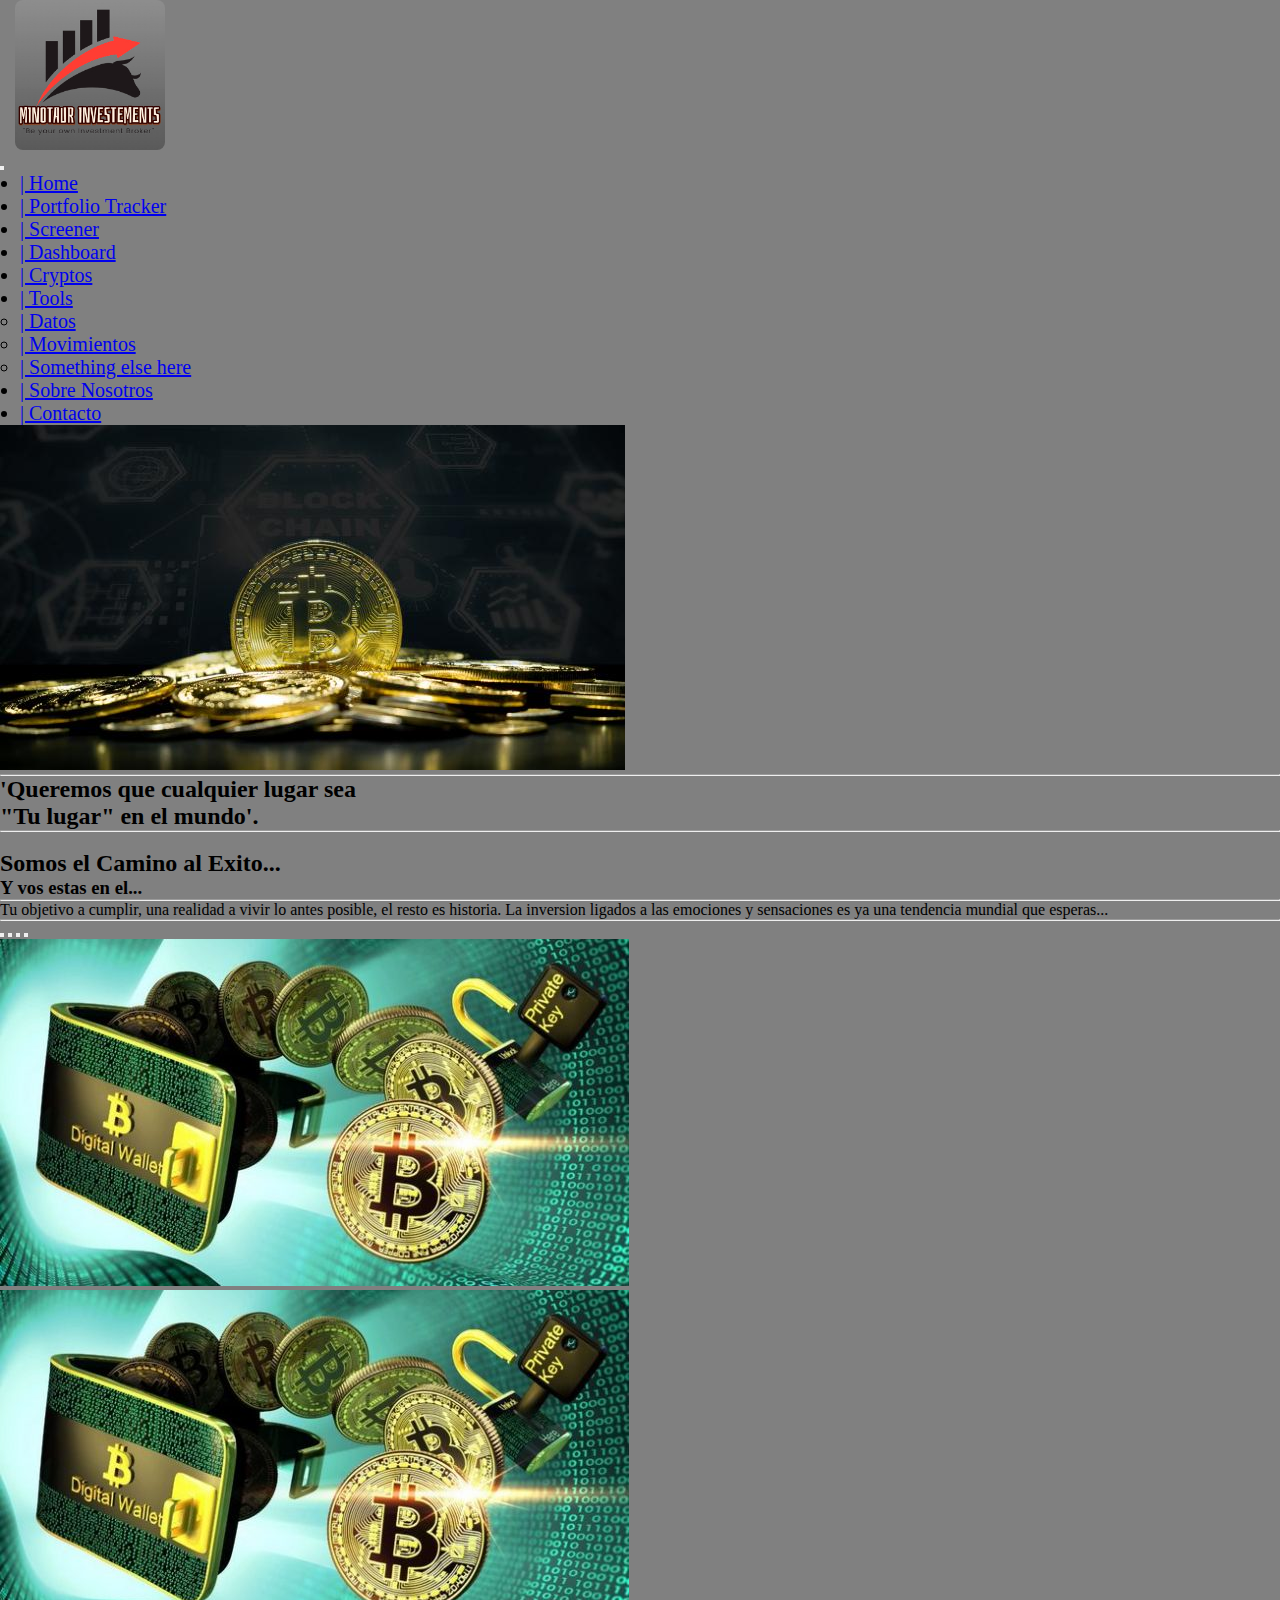
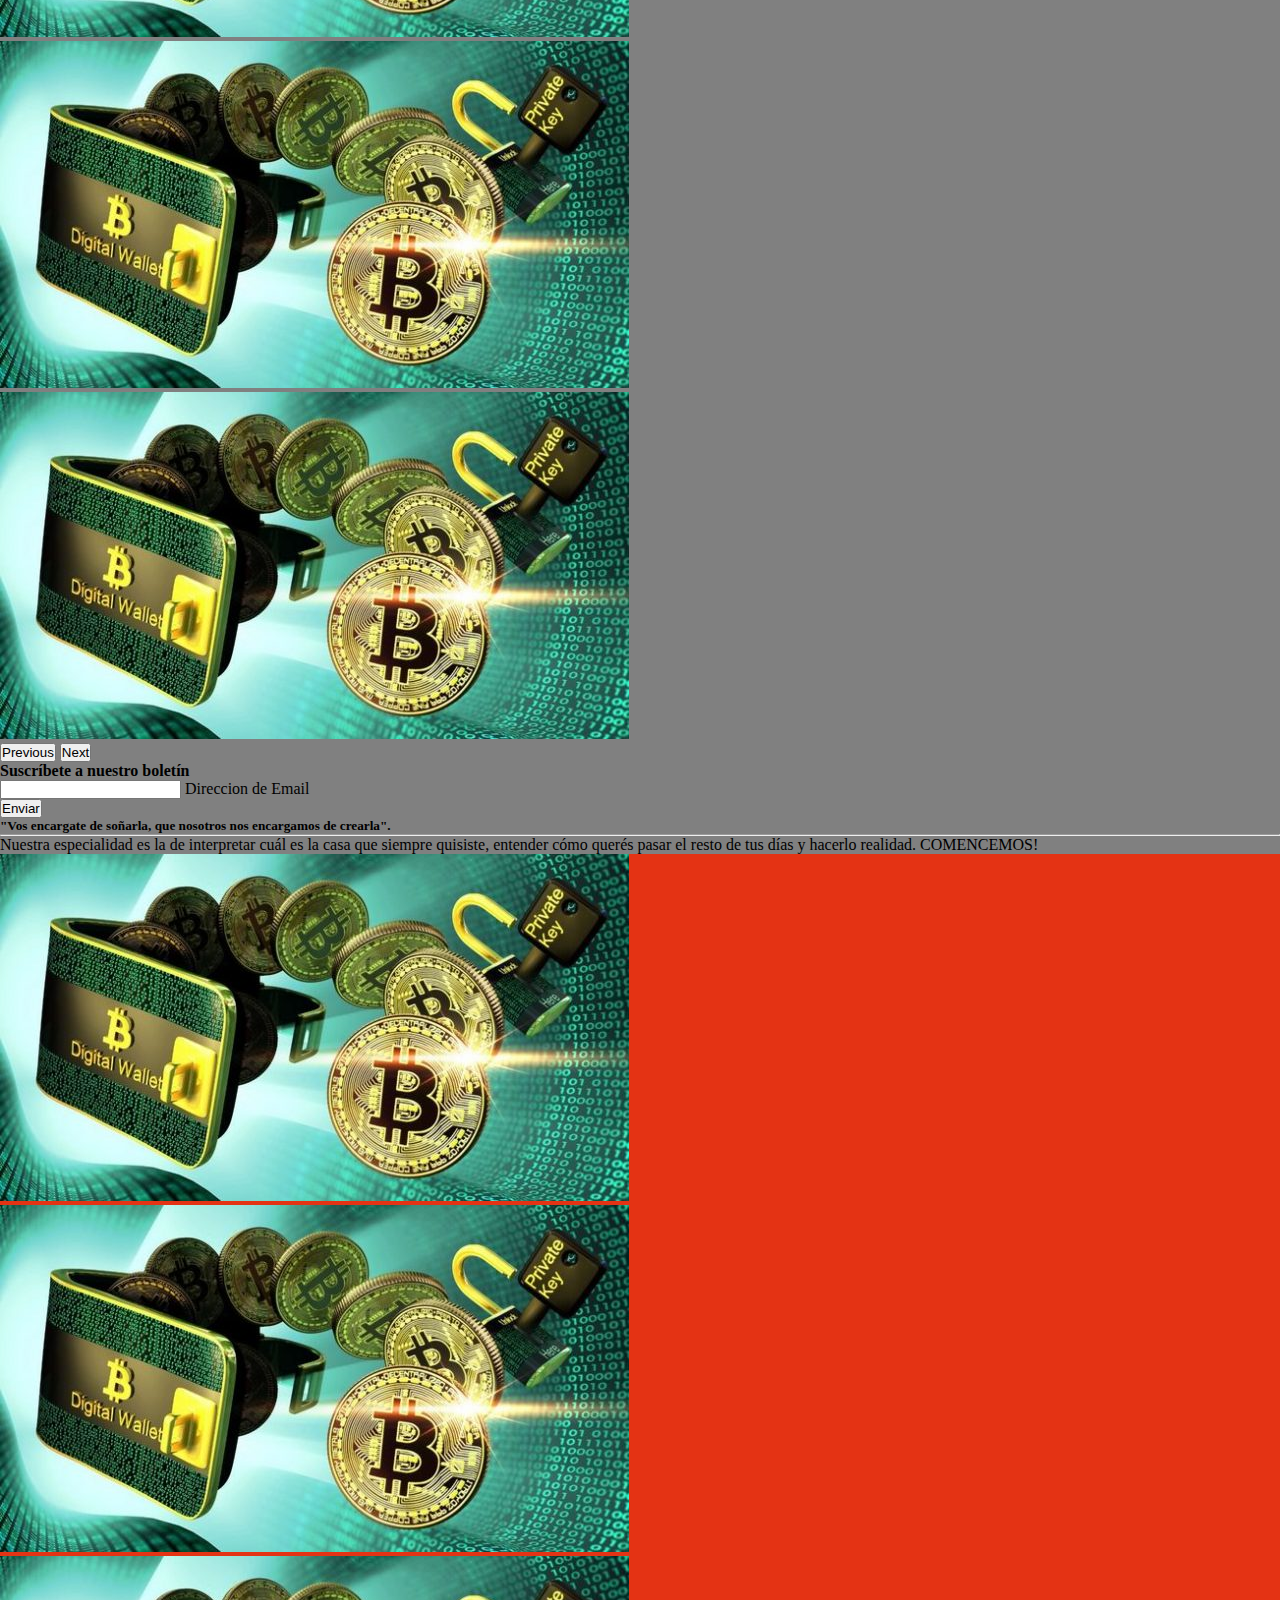
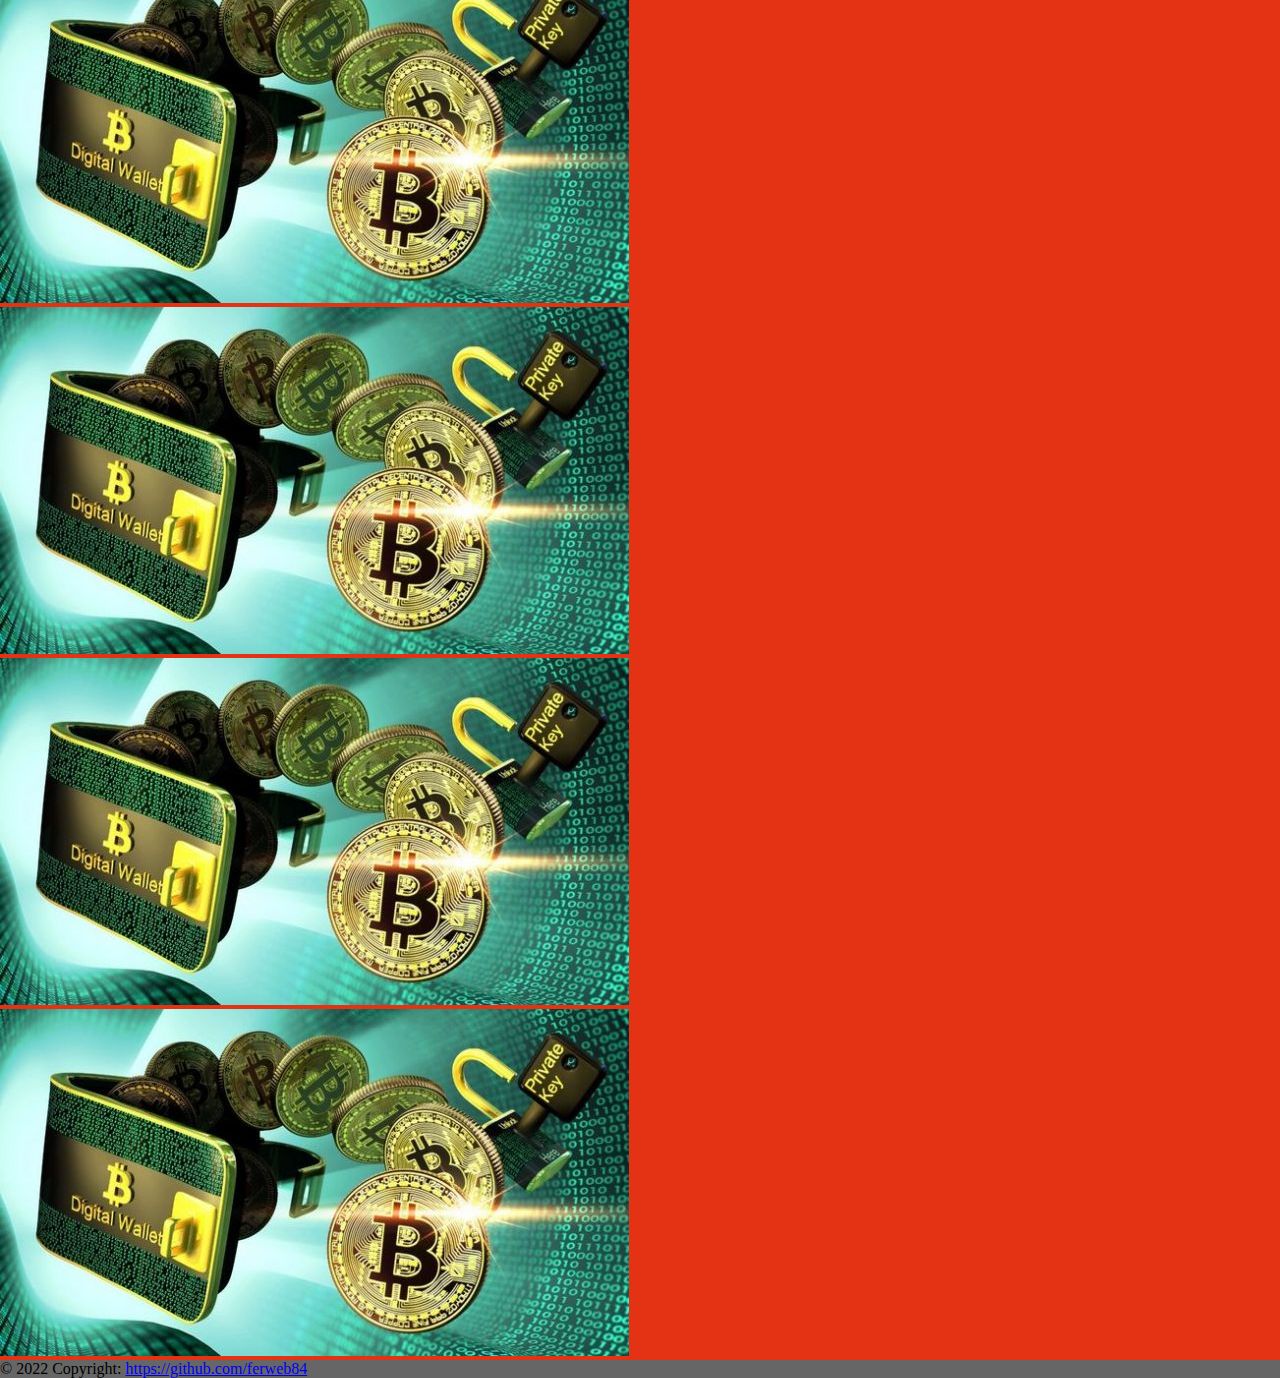
==== index.html @ 5c8cb100 "Primera entrega Proyecto Final" ====
<!DOCTYPE html>
<html lang="es">
<head>
    <meta charset="UTF-8">
    <meta http-equiv="X-UA-Compatible" content="IE=edge">
    <meta name="viewport" content="width=device-width, initial-scale=1.0">
    <title>Proyecto de Inversion</title>
    <meta name="keywords" content="crypto, bolsa de inversion, acciones">
    <meta name="description" content="cripto monedas, bolsa de inversion, acciones">

    <link rel="preconnect" href="https://fonts.googleapis.com">
    <link rel="preconnect" href="https://fonts.gstatic.com" crossorigin>
    <link rel="preconnect" href="https://fonts.googleapis.com">
    <link rel="preconnect" href="https://fonts.gstatic.com" crossorigin>
    <link href="https://fonts.googleapis.com/css2?family=Roboto:ital,wght@0,100;0,300;0,400;0,700;0,900;1,100;1,300;1,400;1,500;1,700;1,900&display=swap" rel="stylesheet"> 

    <link href="https://cdn.jsdelivr.net/npm/bootstrap@5.1.3/dist/css/bootstrap.min.css" rel="stylesheet" integrity="sha384-1BmE4kWBq78iYhFldvKuhfTAU6auU8tT94WrHftjDbrCEXSU1oBoqyl2QvZ6jIW3" crossorigin="anonymous">
    <link rel="stylesheet" href="https://cdnjs.cloudflare.com/ajax/libs/font-awesome/6.1.1/css/all.min.css" integrity="sha512-KfkfwYDsLkIlwQp6LFnl8zNdLGxu9YAA1QvwINks4PhcElQSvqcyVLLD9aMhXd13uQjoXtEKNosOWaZqXgel0g==" crossorigin="anonymous" referrerpolicy="no-referrer" />

    <link rel="stylesheet" href="./css/style.css">

</head>
<body>

<nav class="navbar sticky-top navbar-expand-lg navbar-dark bg-dark ">
    <a href="./index.html" >
    <img class="logo" class="img_fluid" src="./assets/img/logominotauro 250px.jpg"  width="150" height="150"alt="logo blog" >
    </a> 
<div class="container-fluid">
    <a class="navbar-brand mb-2 " href=""></a>
    <button class="navbar-toggler" type="button" data-bs-toggle="collapse" data-bs-target="#navbarText" aria-controls="navbarText" aria-expanded="false" aria-label="Toggle navigation">
    <span class="navbar-toggler-icon"></span>
    </button>
<div class="collapse navbar-collapse" id="navbarText">
    <ul class="navbar-nav me-auto mb-2 mb-lg-2">
      <li class="nav-item">
          <a class="nav-link active" aria-current="page" href="./index.html">| Home </a>
      </li>
      <li class="nav-item">
          <a class="nav-link" href="./pages/portfolio.html">| Portfolio Tracker </a>
      </li>
      <li class="nav-item">
        <a class="nav-link" href="./pages/blog.html">| Screener </a>
    </li>
      <li class="nav-item">
          <a class="nav-link" href="./pages/blog.html">| Dashboard </a>
      </li>
      <li class="nav-item">
          <a class="nav-link" href="./pages/cryptos.html">| Cryptos </a>
      </li>
      <li class="nav-item dropdown">
        <a class="nav-link dropdown-toggle" href="#" id="navbarDropdownMenuLink" role="button" data-bs-toggle="dropdown" aria-expanded="false">
          | Tools
        </a>
        <ul class="dropdown-menu" aria-labelledby="navbarDropdownMenuLink">
          <li><a class="dropdown-item" href="#">| Datos </a></li>
          <li><a class="dropdown-item" href="#">| Movimientos</a></li>
          <li><a class="dropdown-item" href="#">| Something else here</a></li>
        </ul>
        <li class="nav-item">
            <a class="nav-link" href="./pages/sobreNosotros.html">| Sobre Nosotros </a>
        </li>
      </li>
      <li class="nav-item">
        <a class="nav-link" href="./pages/contacto.html">| Contacto </a>
    </li>
    </ul>
        <span class="navbar-text me-auto mb-2 mb-lg-2 ">
            
        </span>
</div>
</div>
</nav>


<header class="header row d-flex alinge-items-around px-5 text-center">
    <!-- <div class="headerIndex container-fluid px-5"> -->
      <!-- <div class="text-center col-lg-6 me-auto mb-3 mt-4 mb-lg-2 col-sm-12"> -->
      
      <div class="header-text text-center col-lg-12 me-auto  mt-5 mb-lg-2 col-sm-12">

      <img src="./assets/img/bitcoin-g143a3f68a_1920.jpg" alt="">
      </div> 

      <hr>
      <h2 class="h2 " >'Queremos  que cualquier lugar sea <br> "Tu lugar" en el mundo'.</h2>

      <hr>
      <!-- <div>
        <img class="img-fluid z-depth-1-half w-50" src="./Assets/img/imagenessss.jpg" alt="">
      </div> -->

      <section class="container-fluid p-0 m-0">
        





          <main >
            <div class="set row d-flex justify-content-center">
              <div class="col-9">
                <br>
                <h2 class="text-center">Somos el Camino al Exito...</h2>
            <h3 class="h4 text-center">Y vos estas en el...</h3>

            <hr>
            <p class="texto"> Tu objetivo a cumplir, una realidad a vivir lo antes posible, el resto es historia.
              La inversion ligados a las emociones y sensaciones es ya una tendencia mundial que esperas...
            </p>
            <hr>
              </div>
              <section class="text-center d-flex justify-content-center col-lg-12 me-auto   mb-lg-2 col-sm-12 ">
                  <div id="carouselExampleCaptions" class="carousel slide" data-bs-ride="carousel">
                    <div class="carousel-indicators">
                      <button type="button" data-bs-target="#carouselExampleCaptions" data-bs-slide-to="0" class="active" aria-current="true" aria-label="Slide 1"></button>
                      <button type="button" data-bs-target="#carouselExampleCaptions" data-bs-slide-to="1" aria-label="Slide 2"></button>
                      <button type="button" data-bs-target="#carouselExampleCaptions" data-bs-slide-to="2" aria-label="Slide 3"></button>
                      <button type="button" data-bs-target="#carouselExampleCaptions" data-bs-slide-to="3" aria-label="Slide 4"></button>
                    </div>
                    <div class="carousel-inner">
                      <div class="carousel-item active">
                        <img src="./assets/img/wallet.jpg" class="d-block" alt="...">
                        <div class="carousel-caption d-none d-md-block">
                          <h5></h5>
                          <p></p>
                        </div>
                      </div>
                      <div class="carousel-item">
                        <img src="./assets/img/wallet.jpg" class="d-block" alt="...">
                        <div class="carousel-caption d-none d-md-block">
                          <h5></h5>
                          <p></p>
                        </div>
                      </div>
                      <div class="carousel-item">
                        <img src="./assets/img/wallet.jpg" class="d-block " alt="...">
                        <div class="carousel-caption d-none d-md-block">
                          <h5></h5>
                          <p></p>
                        </div>
                      </div>
                      <div class="carousel-item">
                        <img src="./assets/img/wallet.jpg" class="d-block " alt="...">
                        <div class="carousel-caption d-none d-md-block">
                          <h5></h5>
                          <p></p>
                        </div>
                      </div>
                    </div>
                    <button class="carousel-control-prev" type="button" data-bs-target="#carouselExampleCaptions" data-bs-slide="prev">
                      <span class="carousel-control-prev-icon" aria-hidden="true"></span>
                      <span class="visually-hidden">Previous</span>
                    </button>
                    <button class="carousel-control-next" type="button" data-bs-target="#carouselExampleCaptions" data-bs-slide="next">
                      <span class="carousel-control-next-icon" aria-hidden="true"></span>
                      <span class="visually-hidden">Next</span>
                    </button>
                  
                        
                    
                    </div>
              </section>

          
        </div>

      </main>
</header>
  









  <footer class="bg-dark text-center text-white">
    <div class="container p-4">
      <section class="mb-4">
        <!-- Facebook -->
        <a class="btn btn-outline-light btn-floating m-1" href="https://www.facebook.com/fernandogabriel.reyna" role="button"
          ><i class="fab fa-facebook-f"></i
        ></a>
  
        <!-- Twitter -->
        <a class="btn btn-outline-light btn-floating m-1" href="https://twitter.com/fernandoreyna21" role="button"
          ><i class="fab fa-twitter"></i
        ></a>
  
        <!-- Instagram -->
        <a class="btn btn-outline-light btn-floating m-1" href="https://www.instagram.com/fernandoreyna21/" role="button"
          ><i class="fab fa-instagram"></i
        ></a>
  
        <!-- Linkedin -->
        <a class="btn btn-outline-light btn-floating m-1" href="https://www.linkedin.com/in/fernando-reyna-8134a951/" role="button"
          ><i class="fab fa-linkedin-in"></i
        ></a>
  
        <!-- Github -->
        <a class="btn btn-outline-light btn-floating m-1" href="https://github.com/ferweb84" role="button"
          ><i class="fab fa-github"></i
        ></a>
      </section>

    <!-- Section: Form -->
    <section class="">
      <form action="">
        <!--Grid row-->
        <div class="row d-flex justify-content-center">
          <!--Grid column-->
          <div class="col-auto">
            <p class="pt-2">
              <strong>Suscríbete a nuestro boletín</strong>
            </p>
          </div>
          <!--Grid column-->

          <!--Grid column-->
          <div class="col-md-6 col-12">
            <!-- Email input -->
            <div class="form-outline form-white mb-4">
              <input type="email" id="form5Example21" class="form-control" />
              <label class="form-label" for="form5Example21">Direccion de Email</label>
            </div>
          </div>
          <!--Grid column-->

          <!--Grid column-->
          <div class="col-auto">
            <!-- Submit button -->
            <button type="submit" class="btn btn-outline-light mb-4">
              Enviar
            </button>
          </div>
          <!--Grid column-->
        </div>
        <!--Grid row-->
      </form>
    </section>
    <!-- Section: Form -->

    <!-- Section: Text -->
    <section class="mb-3">
      <h5 class="feature-title">
        "Vos encargate de soñarla, que nosotros nos encargamos de crearla".</h5>
      <hr>
      <p class="">Nuestra especialidad es la de interpretar cuál es la
        casa que siempre quisiste, entender cómo querés
        pasar el resto de tus días y hacerlo realidad.
        COMENCEMOS!
      </p>
    </section>
    </div>
  <!-- Grid container -->
  <div class="text-center text-white" style="background-color: rgb(228, 51, 20);">
    <!-- Grid container -->
    <div class="container p-4">
      <!-- Section: Images -->
      <section class="">
        <div class="row">
          <div class="col-lg-2 col-md-12 mb-4 mb-md-0">
            <div
              class="bg-image hover-overlay ripple shadow-1-strong rounded"
              data-ripple-color="light">
              <img src="./assets/img/wallet.jpg"class="w-100"/>
              <a href="#!">
                <div
                  class="mask"
                  style="background-color: rgba(251, 251, 251, 0.2);">
                </div>
              </a>
            </div>
          </div>
          <div class="col-lg-2 col-md-12 mb-4 mb-md-0">
            <div
              class="bg-image hover-overlay ripple shadow-1-strong rounded"
              data-ripple-color="light"><img src="./assets/img/wallet.jpg"class="w-100"/>
              <a href="#!">
                <div
                  class="mask"
                  style="background-color: rgba(251, 251, 251, 0.2);">
                </div>
              </a>
            </div>
          </div>
          <div class="col-lg-2 col-md-12 mb-4 mb-md-0">
            <div
              class="bg-image hover-overlay ripple shadow-1-strong rounded"
              data-ripple-color="light"><img  src="./assets/img/wallet.jpg"  class="w-100" />
              <a href="#!">
                <div
                  class="mask"
                  style="background-color: rgba(251, 251, 251, 0.2);"
                ></div>
              </a>
            </div>
          </div>
          <div class="col-lg-2 col-md-12 mb-4 mb-md-0">
            <div
              class="bg-image hover-overlay ripple shadow-1-strong rounded"
              data-ripple-color="light"><img src="./assets/img/wallet.jpg" class="w-100"/>
              <a href="#!">
                <div
                  class="mask"
                  style="background-color: rgba(251, 251, 251, 0.2);">
                </div>
              </a>
            </div>
          </div>
          <div class="col-lg-2 col-md-12 mb-4 mb-md-0">
            <div
              class="bg-image hover-overlay ripple shadow-1-strong rounded"
              data-ripple-color="light"><img src="./assets/img/wallet.jpg"  class="w-100"/>
              <a href="#!">
                <div
                  class="mask"
                  style="background-color: rgba(251, 251, 251, 0.2);">
                </div>
              </a>
            </div>
          </div>
          <div class="col-lg-2 col-md-12 mb-4 mb-md-0">
            <div
              class="bg-image hover-overlay ripple shadow-1-strong rounded"
              data-ripple-color="light"><img  src="./assets/img/wallet.jpg"  class="w-100"/>
              <a href="#!">
                <div
                  class="mask"
                  style="background-color: rgba(251, 251, 251, 0.2);">
                </div>
              </a>
            </div>
          </div>
      </div>
    </div>
    </div>
    </section>
      <div class="text-center p-3" style="background-color: rgba(0, 0, 0, 0.2);"!important>
      © 2022 Copyright:
      <a class="text-white" href="https://github.com/ferweb84">https://github.com/ferweb84</a>
      </div>
  </footer>


    


    
    <script src="https://cdn.jsdelivr.net/npm/bootstrap@5.1.3/dist/js/bootstrap.bundle.min.js" integrity="sha384-ka7Sk0Gln4gmtz2MlQnikT1wXgYsOg+OMhuP+IlRH9sENBO0LRn5q+8nbTov4+1p" crossorigin="anonymous"></script>


    <script src="./js/main.js"></script>
</body>
</html>
---- css/style.css ----
body {
  background-color: gray;
}

* {
  margin: 0px;
  padding: 0px;
}

.logo {
  image-resolution: 32px;
  margin-left: 15px;
  border-radius: 8px;
}

.nav-item {
  font-size: 20px;
  margin-left: 20px;
}
/*# sourceMappingURL=style.css.map */
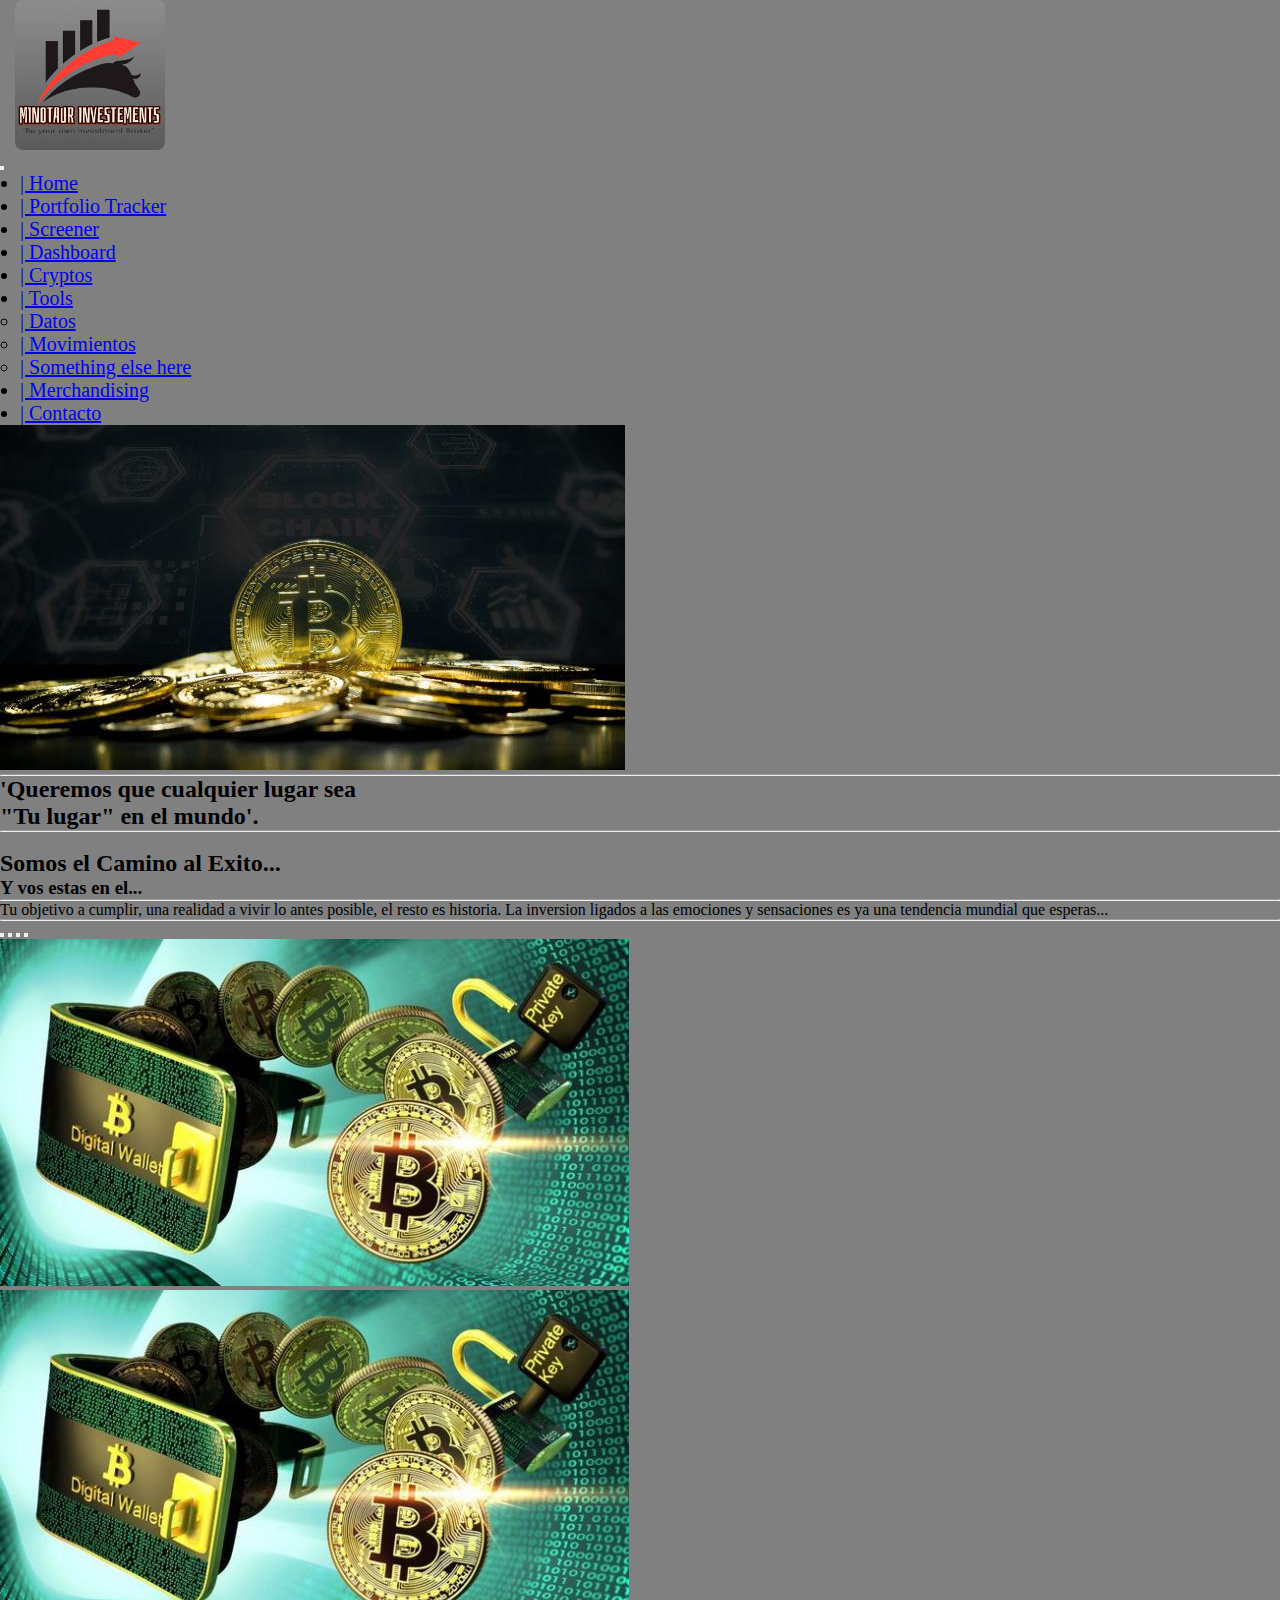
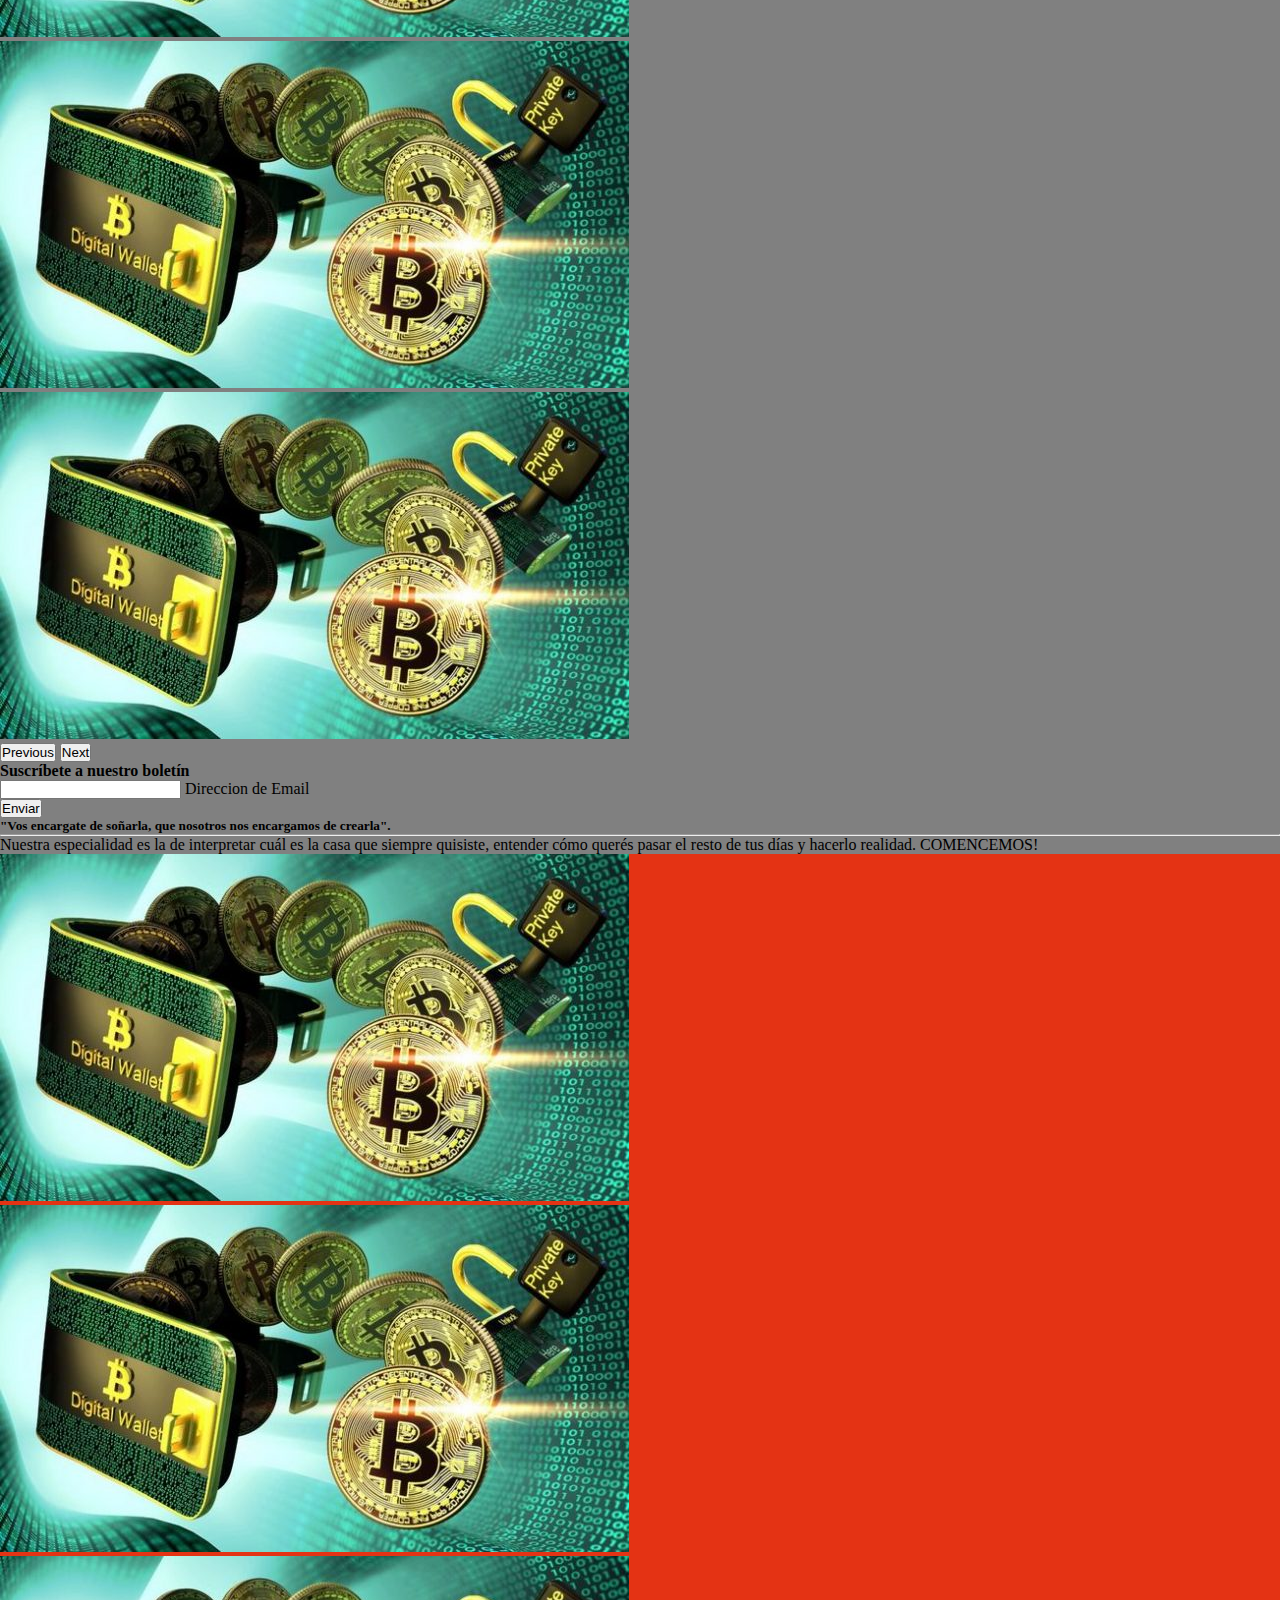
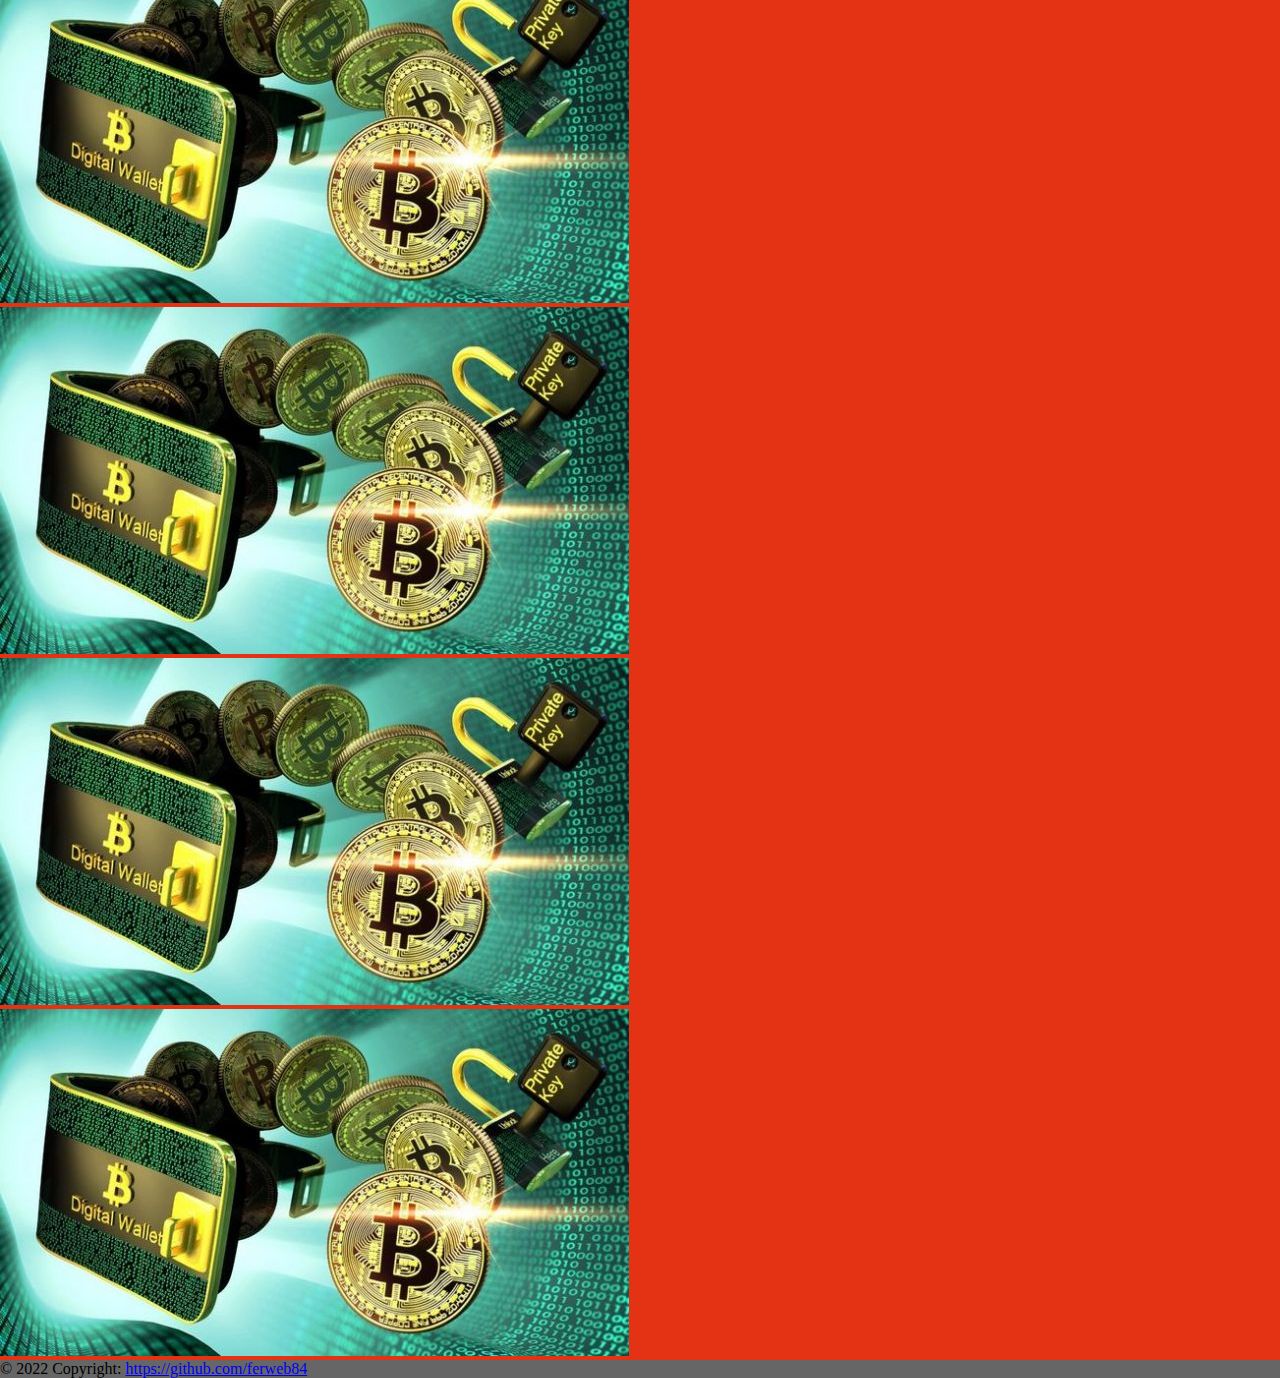
==== commit 62b89e68: "agregando archivo producto.js" ====
--- a/index.html
+++ b/index.html
@@ -58,7 +58,7 @@
           <li><a class="dropdown-item" href="#">| Something else here</a></li>
         </ul>
         <li class="nav-item">
-            <a class="nav-link" href="./pages/sobreNosotros.html">| Sobre Nosotros </a>
+            <a class="nav-link" href="./pages/Merchandising.html">| Merchandising </a>
         </li>
       </li>
       <li class="nav-item">
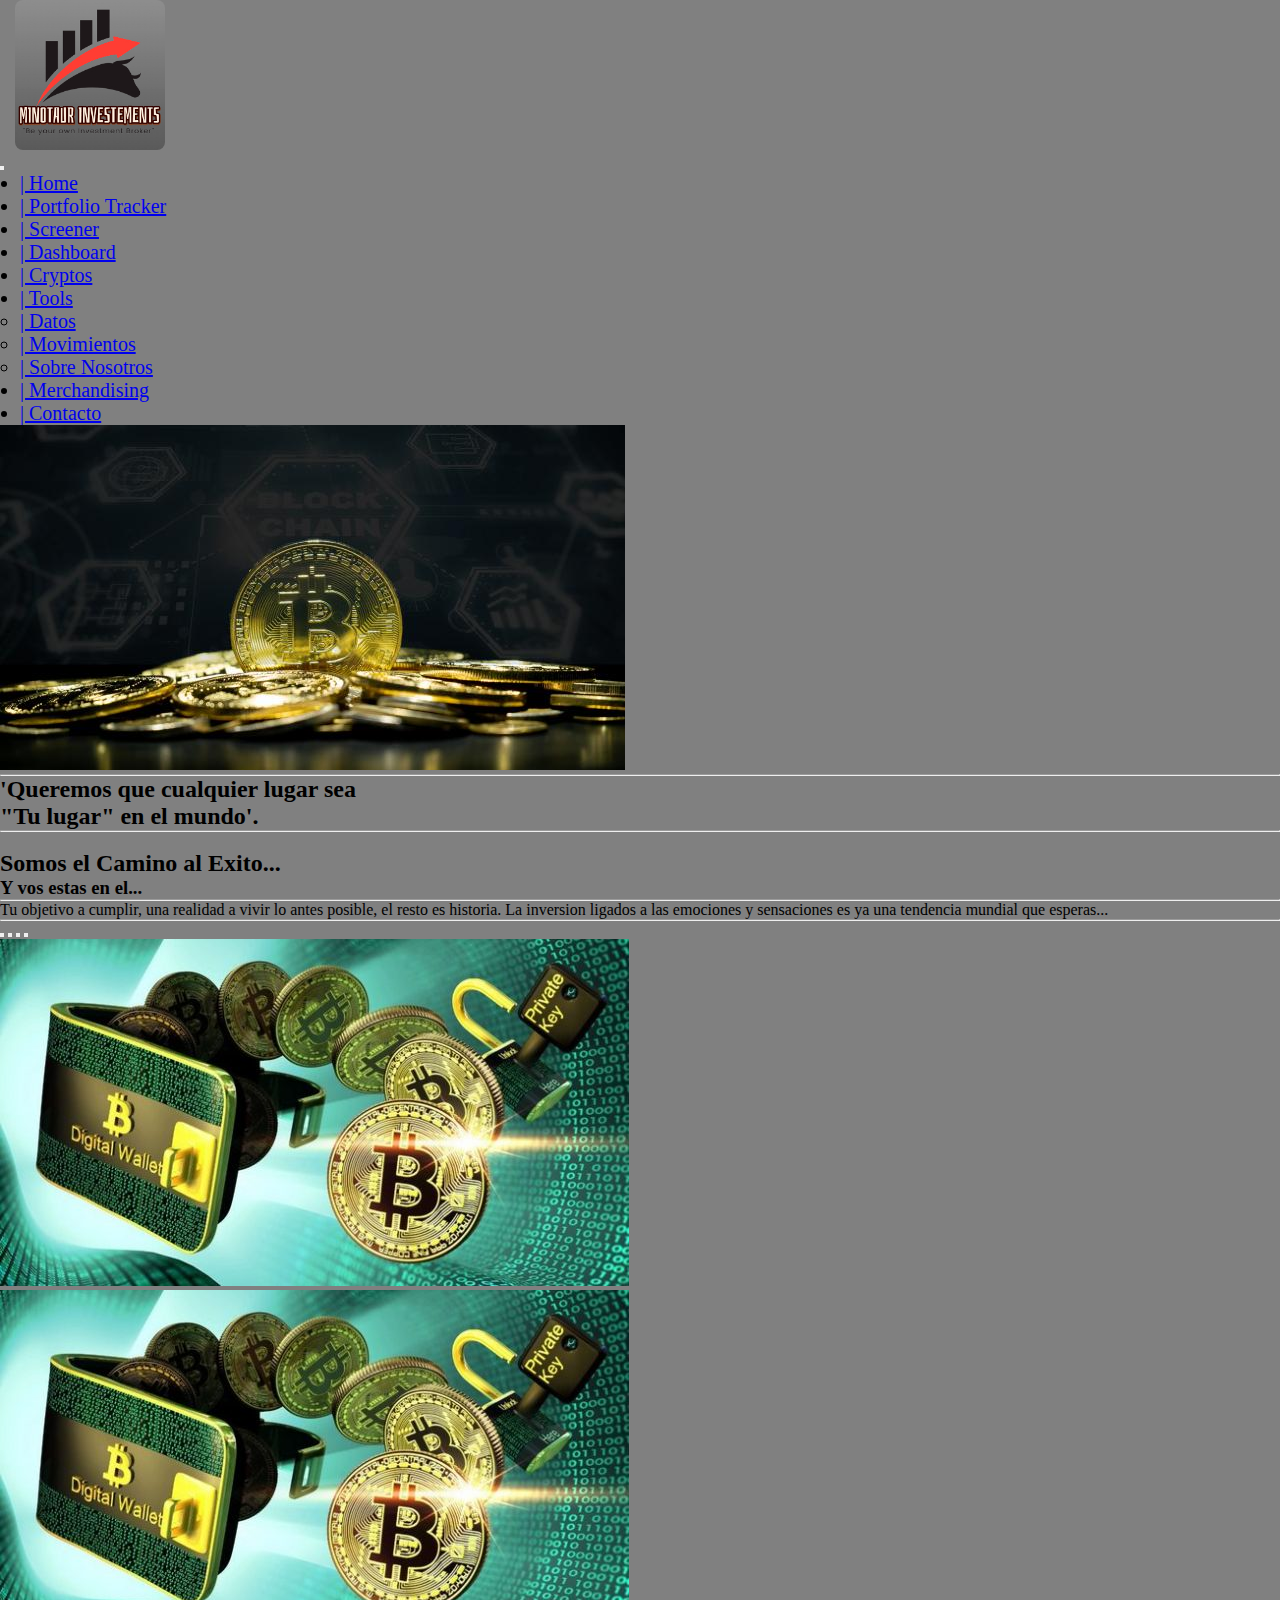
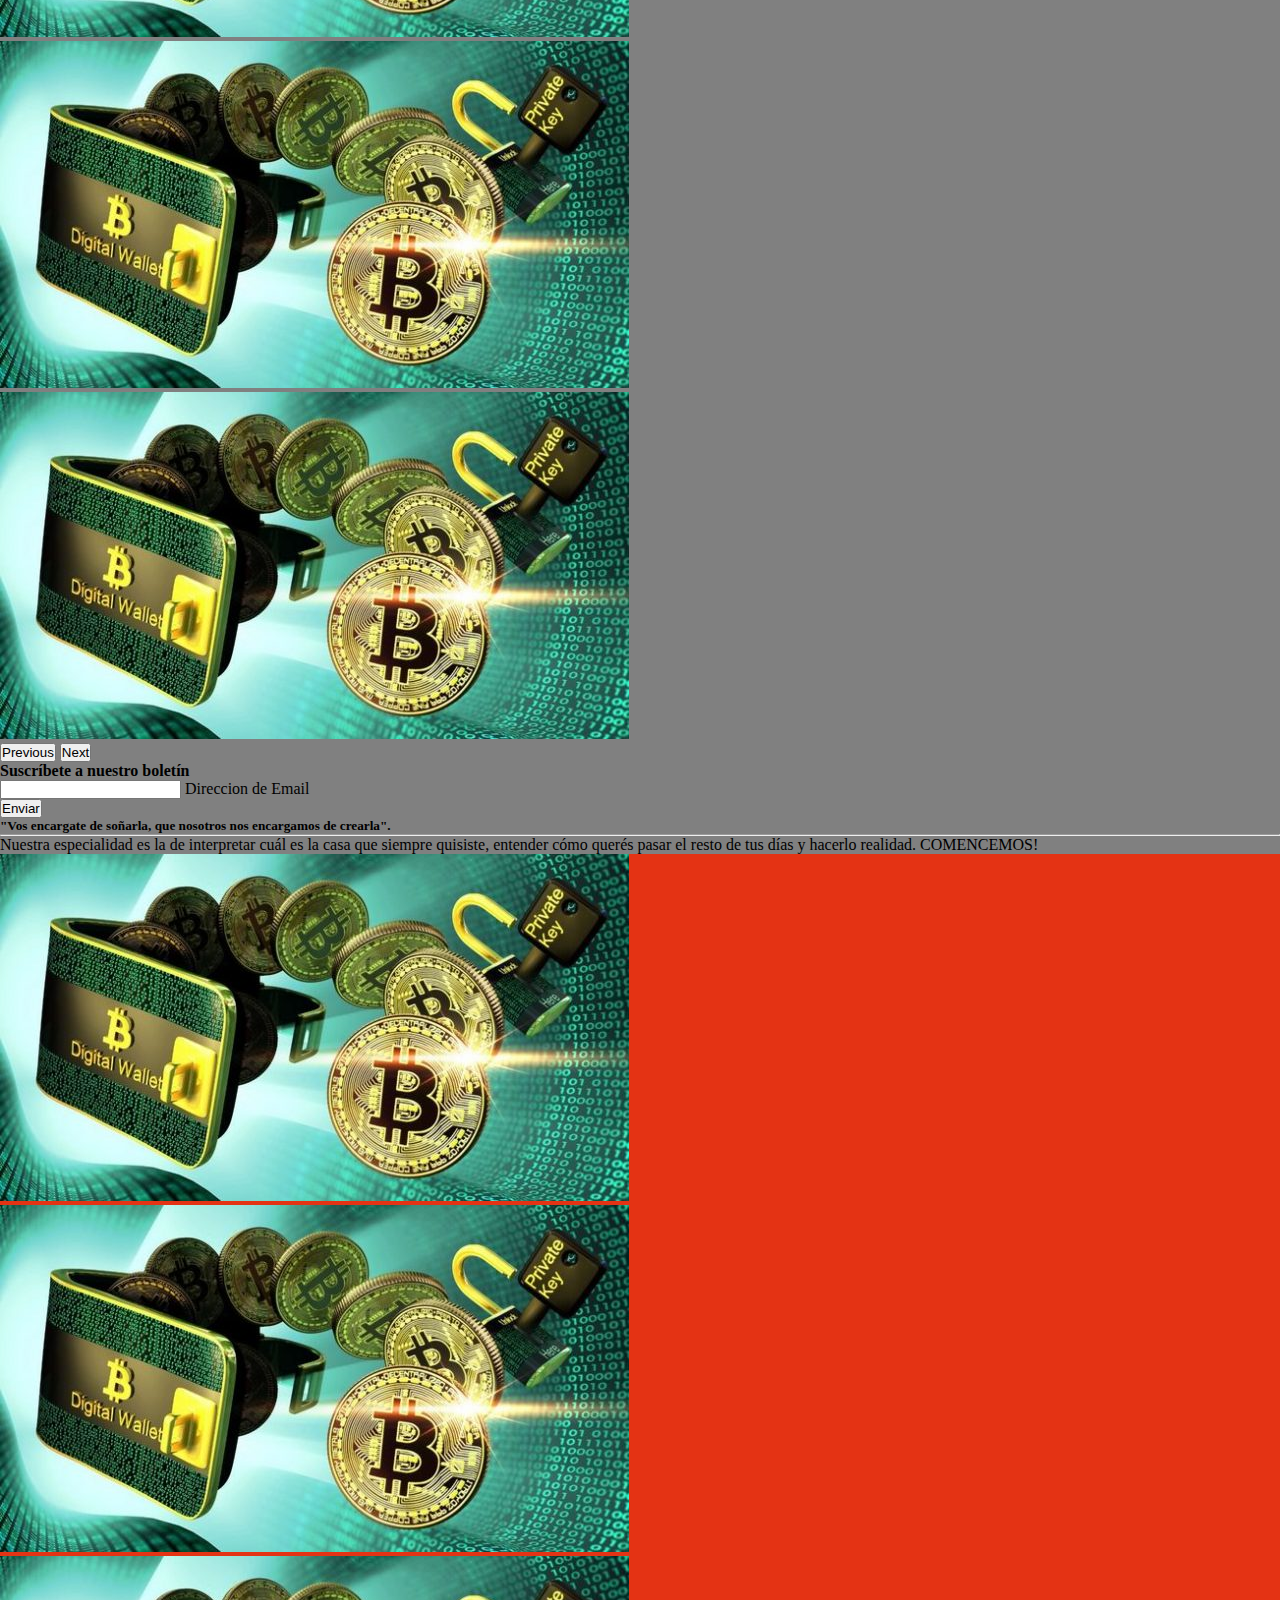
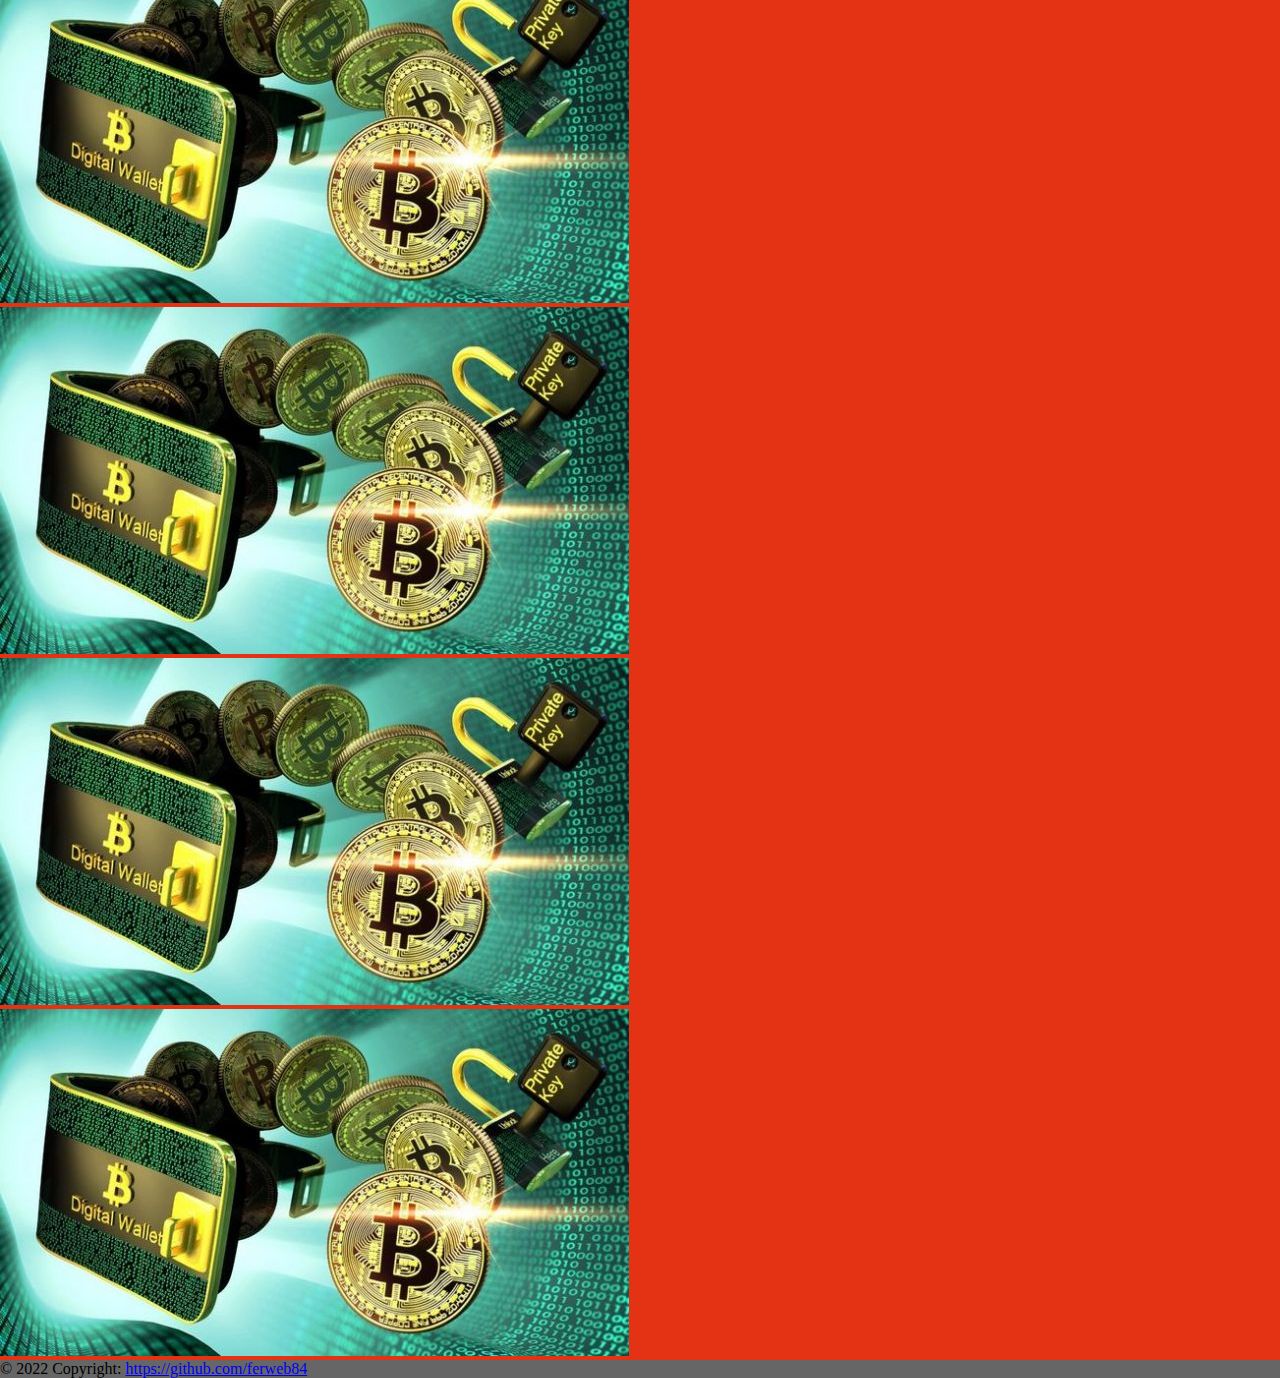
==== commit 6cd23cc4: "se agrega productos" ====
--- a/index.html
+++ b/index.html
@@ -53,9 +53,9 @@
           | Tools
         </a>
         <ul class="dropdown-menu" aria-labelledby="navbarDropdownMenuLink">
-          <li><a class="dropdown-item" href="#">| Datos </a></li>
-          <li><a class="dropdown-item" href="#">| Movimientos</a></li>
-          <li><a class="dropdown-item" href="#">| Something else here</a></li>
+          <li><a class="dropdown-item" href="./pages/datos.html">| Datos </a></li>
+          <li><a class="dropdown-item" href="./pages/movimientos.html">| Movimientos</a></li>
+          <li><a class="dropdown-item" href="./pages/sobreNosotros.html">| Sobre Nosotros</a></li>
         </ul>
         <li class="nav-item">
             <a class="nav-link" href="./pages/Merchandising.html">| Merchandising </a>
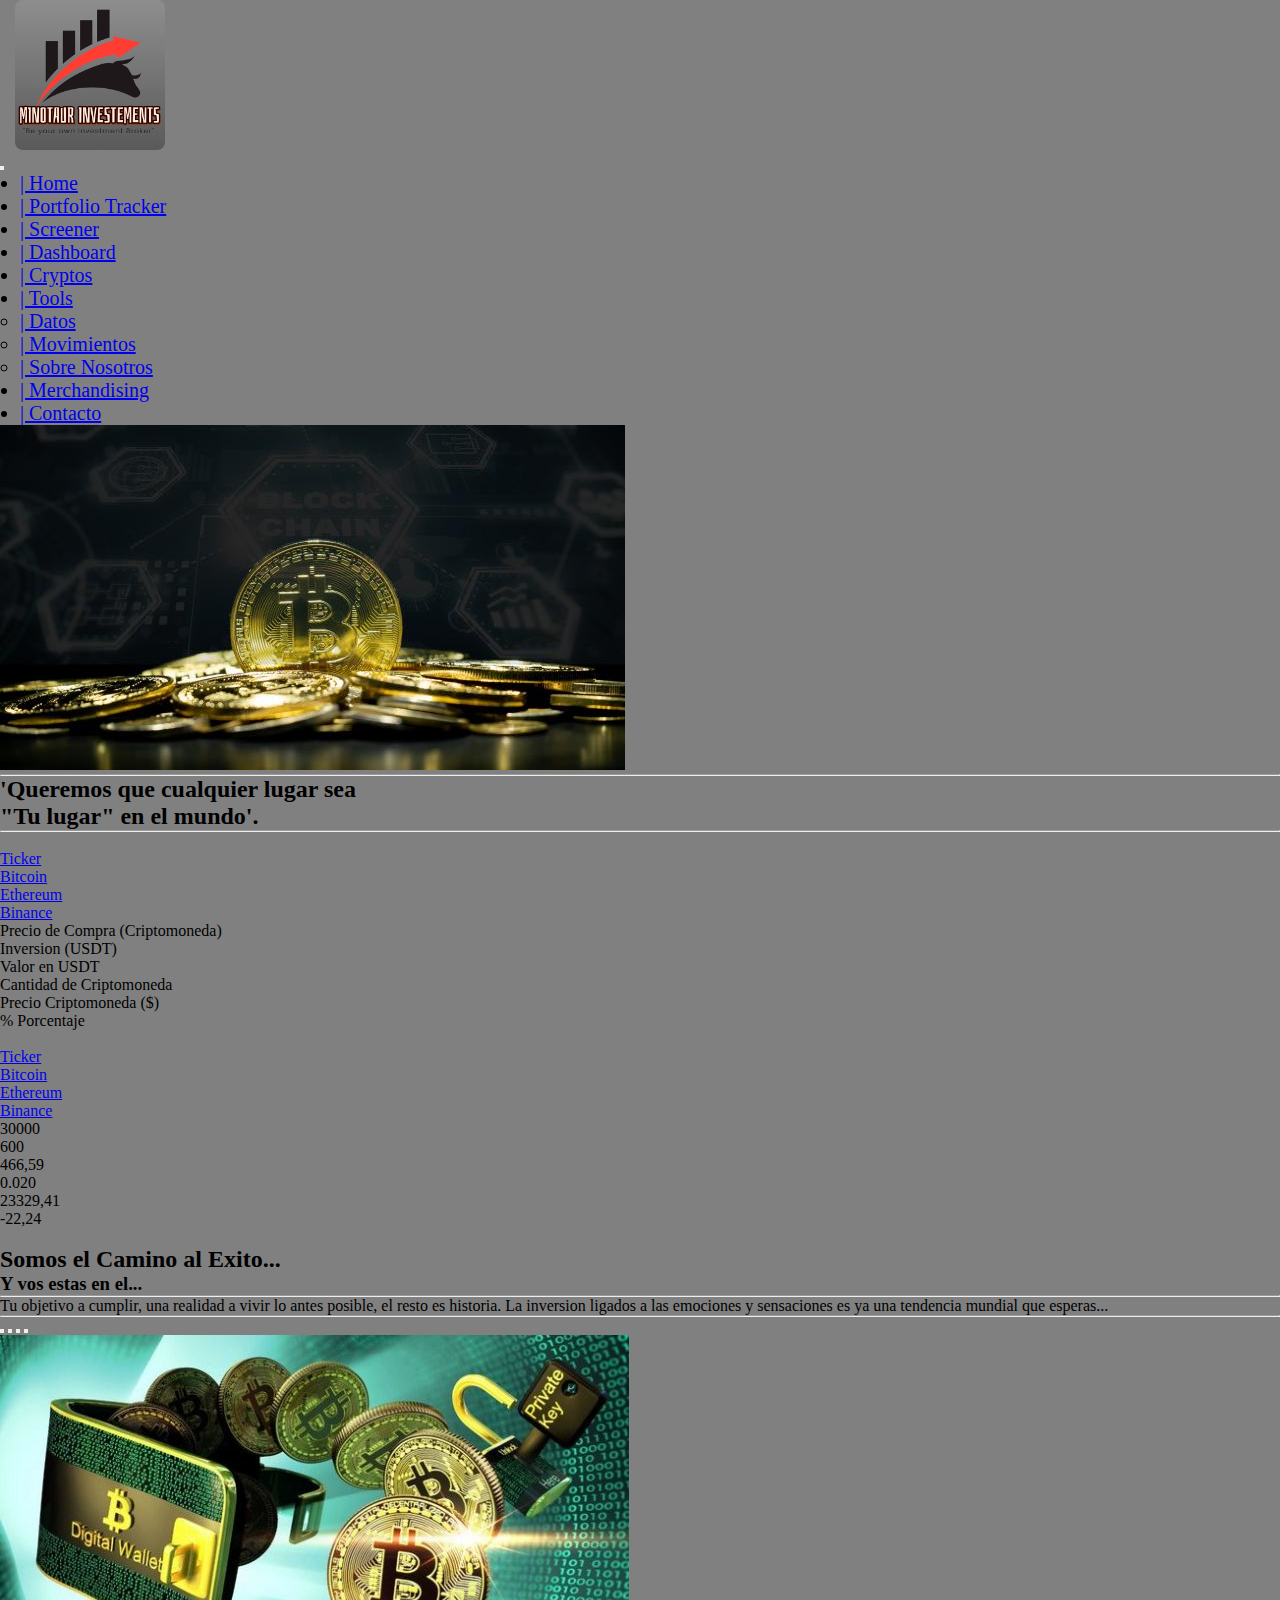
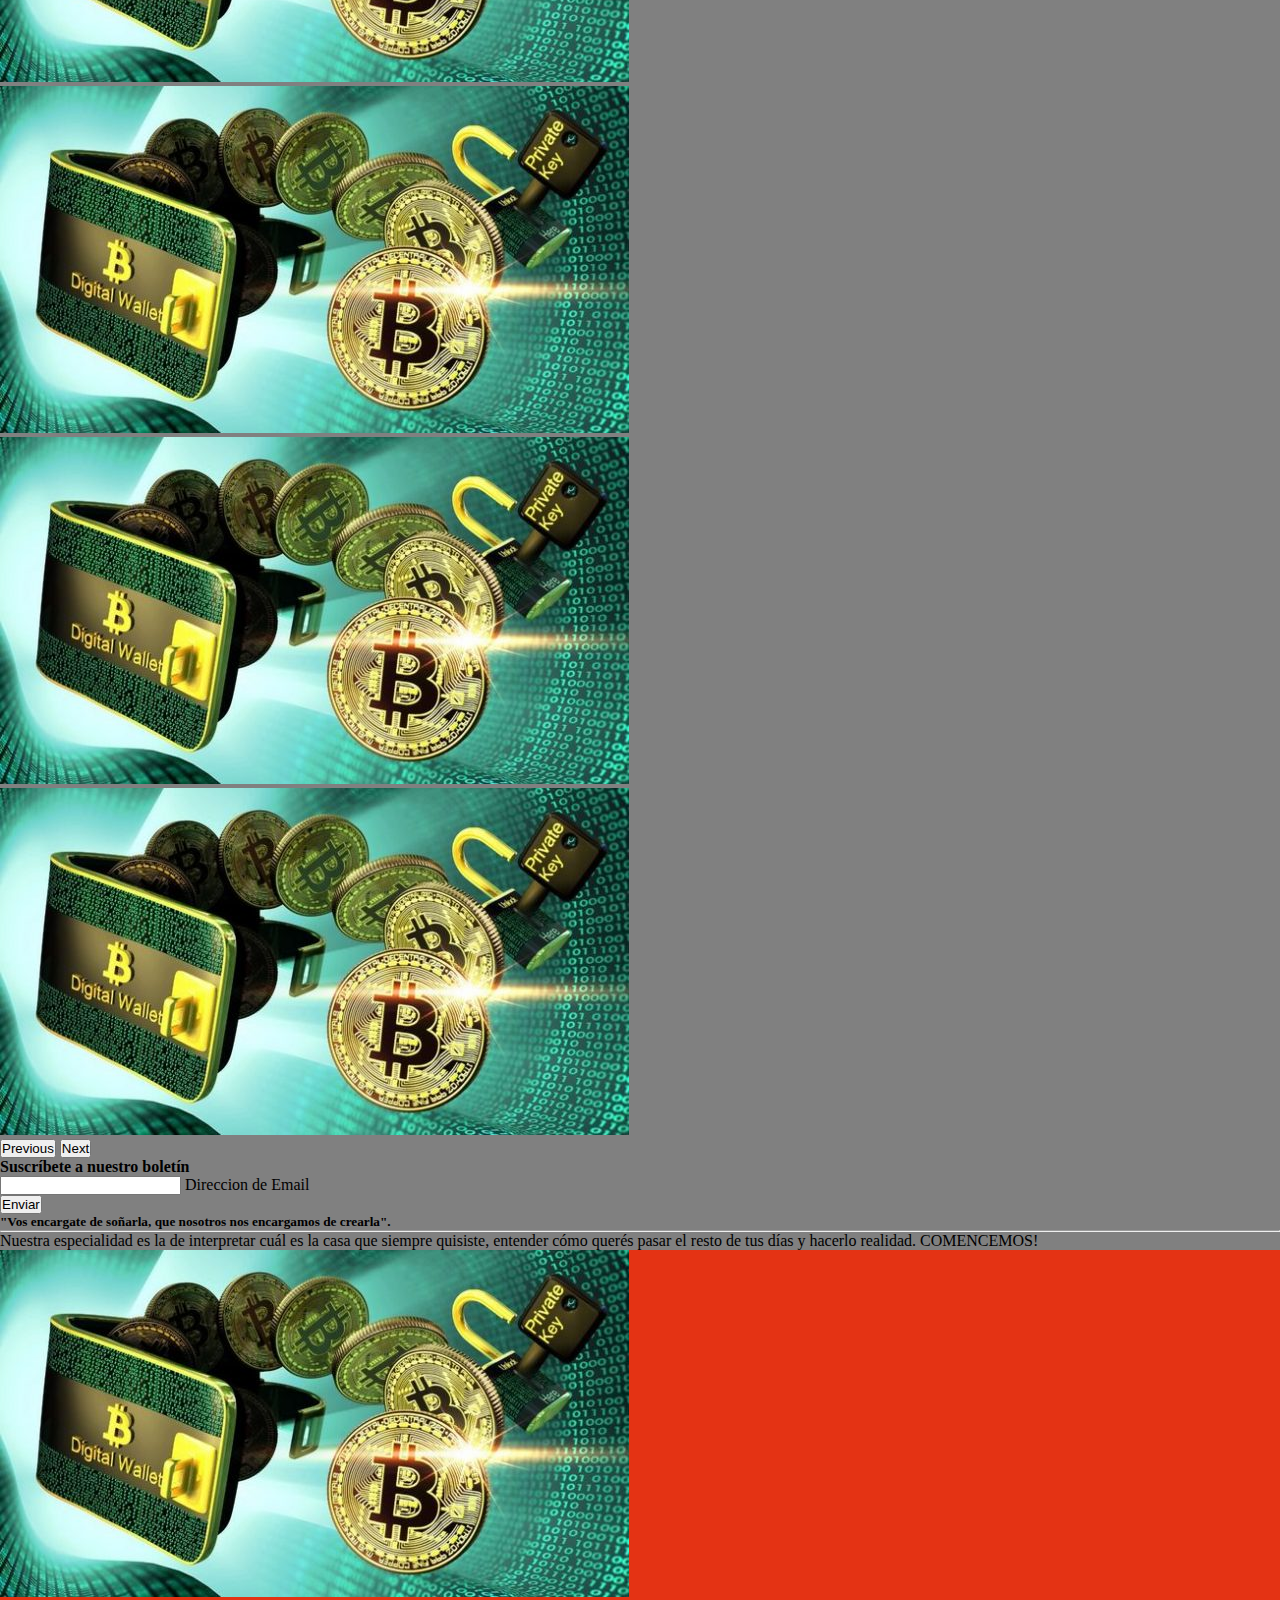
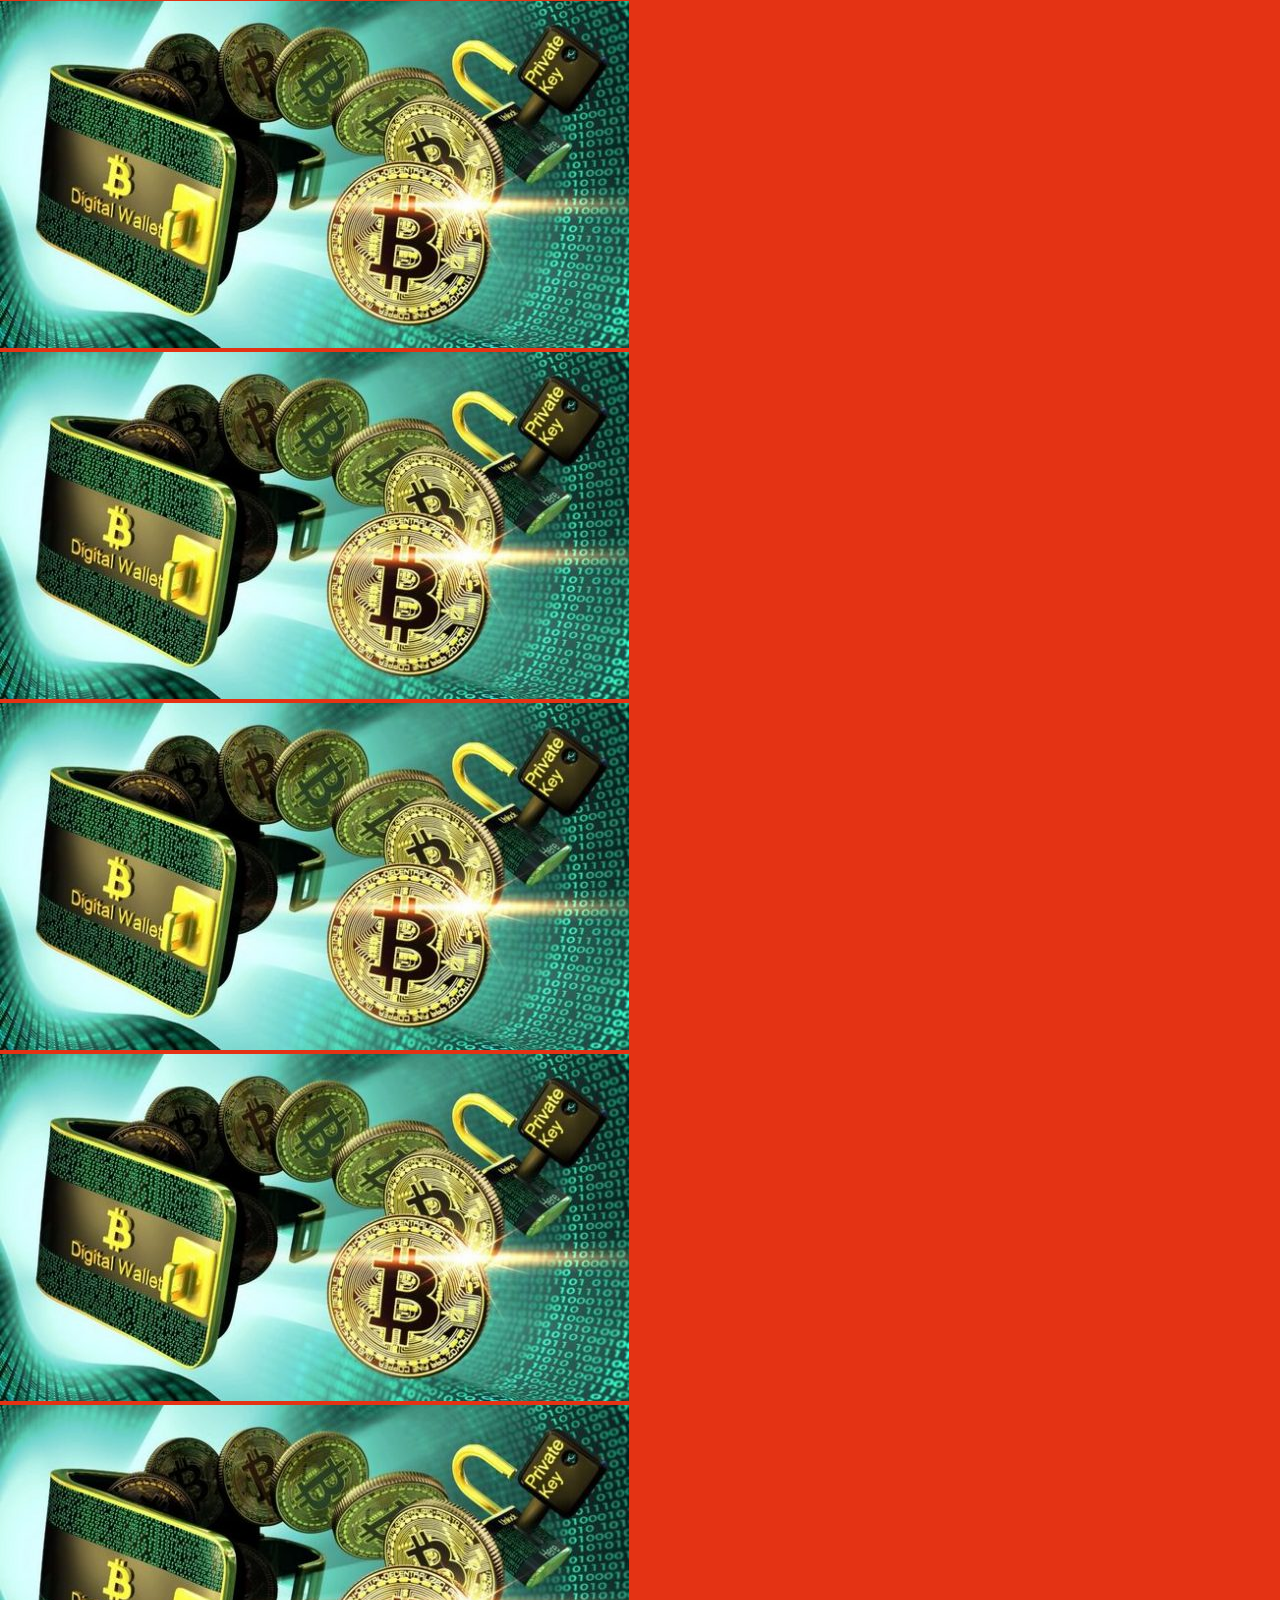
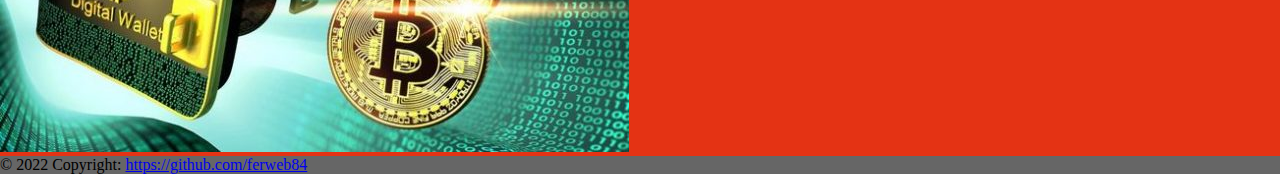
==== commit 061e3961: "agregando metodos y array al proyecto" ====
--- a/index.html
+++ b/index.html
@@ -1,173 +1,237 @@
 <!DOCTYPE html>
 <html lang="es">
+
 <head>
-    <meta charset="UTF-8">
-    <meta http-equiv="X-UA-Compatible" content="IE=edge">
-    <meta name="viewport" content="width=device-width, initial-scale=1.0">
-    <title>Proyecto de Inversion</title>
-    <meta name="keywords" content="crypto, bolsa de inversion, acciones">
-    <meta name="description" content="cripto monedas, bolsa de inversion, acciones">
-
-    <link rel="preconnect" href="https://fonts.googleapis.com">
-    <link rel="preconnect" href="https://fonts.gstatic.com" crossorigin>
-    <link rel="preconnect" href="https://fonts.googleapis.com">
-    <link rel="preconnect" href="https://fonts.gstatic.com" crossorigin>
-    <link href="https://fonts.googleapis.com/css2?family=Roboto:ital,wght@0,100;0,300;0,400;0,700;0,900;1,100;1,300;1,400;1,500;1,700;1,900&display=swap" rel="stylesheet"> 
-
-    <link href="https://cdn.jsdelivr.net/npm/bootstrap@5.1.3/dist/css/bootstrap.min.css" rel="stylesheet" integrity="sha384-1BmE4kWBq78iYhFldvKuhfTAU6auU8tT94WrHftjDbrCEXSU1oBoqyl2QvZ6jIW3" crossorigin="anonymous">
-    <link rel="stylesheet" href="https://cdnjs.cloudflare.com/ajax/libs/font-awesome/6.1.1/css/all.min.css" integrity="sha512-KfkfwYDsLkIlwQp6LFnl8zNdLGxu9YAA1QvwINks4PhcElQSvqcyVLLD9aMhXd13uQjoXtEKNosOWaZqXgel0g==" crossorigin="anonymous" referrerpolicy="no-referrer" />
-
-    <link rel="stylesheet" href="./css/style.css">
+  <meta charset="UTF-8">
+  <meta http-equiv="X-UA-Compatible" content="IE=edge">
+  <meta name="viewport" content="width=device-width, initial-scale=1.0">
+  <title>Proyecto de Inversion</title>
+  <meta name="keywords" content="crypto, bolsa de inversion, acciones">
+  <meta name="description" content="cripto monedas, bolsa de inversion, acciones">
+
+  <link rel="preconnect" href="https://fonts.googleapis.com">
+  <link rel="preconnect" href="https://fonts.gstatic.com" crossorigin>
+  <link rel="preconnect" href="https://fonts.googleapis.com">
+  <link rel="preconnect" href="https://fonts.gstatic.com" crossorigin>
+  <link
+    href="https://fonts.googleapis.com/css2?family=Roboto:ital,wght@0,100;0,300;0,400;0,700;0,900;1,100;1,300;1,400;1,500;1,700;1,900&display=swap"
+    rel="stylesheet">
+
+  <link href="https://cdn.jsdelivr.net/npm/bootstrap@5.1.3/dist/css/bootstrap.min.css" rel="stylesheet"
+    integrity="sha384-1BmE4kWBq78iYhFldvKuhfTAU6auU8tT94WrHftjDbrCEXSU1oBoqyl2QvZ6jIW3" crossorigin="anonymous">
+  <link rel="stylesheet" href="https://cdnjs.cloudflare.com/ajax/libs/font-awesome/6.1.1/css/all.min.css"
+    integrity="sha512-KfkfwYDsLkIlwQp6LFnl8zNdLGxu9YAA1QvwINks4PhcElQSvqcyVLLD9aMhXd13uQjoXtEKNosOWaZqXgel0g=="
+    crossorigin="anonymous" referrerpolicy="no-referrer" />
+
+  <link rel="stylesheet" href="./css/style.css">
 
 </head>
+
 <body>
 
-<nav class="navbar sticky-top navbar-expand-lg navbar-dark bg-dark ">
-    <a href="./index.html" >
-    <img class="logo" class="img_fluid" src="./assets/img/logominotauro 250px.jpg"  width="150" height="150"alt="logo blog" >
-    </a> 
-<div class="container-fluid">
-    <a class="navbar-brand mb-2 " href=""></a>
-    <button class="navbar-toggler" type="button" data-bs-toggle="collapse" data-bs-target="#navbarText" aria-controls="navbarText" aria-expanded="false" aria-label="Toggle navigation">
-    <span class="navbar-toggler-icon"></span>
-    </button>
-<div class="collapse navbar-collapse" id="navbarText">
-    <ul class="navbar-nav me-auto mb-2 mb-lg-2">
-      <li class="nav-item">
-          <a class="nav-link active" aria-current="page" href="./index.html">| Home </a>
-      </li>
-      <li class="nav-item">
-          <a class="nav-link" href="./pages/portfolio.html">| Portfolio Tracker </a>
-      </li>
-      <li class="nav-item">
-        <a class="nav-link" href="./pages/blog.html">| Screener </a>
-    </li>
-      <li class="nav-item">
-          <a class="nav-link" href="./pages/blog.html">| Dashboard </a>
-      </li>
-      <li class="nav-item">
-          <a class="nav-link" href="./pages/cryptos.html">| Cryptos </a>
-      </li>
-      <li class="nav-item dropdown">
-        <a class="nav-link dropdown-toggle" href="#" id="navbarDropdownMenuLink" role="button" data-bs-toggle="dropdown" aria-expanded="false">
-          | Tools
-        </a>
-        <ul class="dropdown-menu" aria-labelledby="navbarDropdownMenuLink">
-          <li><a class="dropdown-item" href="./pages/datos.html">| Datos </a></li>
-          <li><a class="dropdown-item" href="./pages/movimientos.html">| Movimientos</a></li>
-          <li><a class="dropdown-item" href="./pages/sobreNosotros.html">| Sobre Nosotros</a></li>
+  <nav class="navbar sticky-top navbar-expand-lg navbar-dark bg-dark ">
+    <a href="./index.html">
+      <img class="logo" class="img_fluid" src="./assets/img/logominotauro 250px.jpg" width="150" height="150"
+        alt="logo blog">
+    </a>
+    <div class="container-fluid">
+      <a class="navbar-brand mb-2 " href=""></a>
+      <button class="navbar-toggler" type="button" data-bs-toggle="collapse" data-bs-target="#navbarText"
+        aria-controls="navbarText" aria-expanded="false" aria-label="Toggle navigation">
+        <span class="navbar-toggler-icon"></span>
+      </button>
+      <div class="collapse navbar-collapse" id="navbarText">
+        <ul class="navbar-nav me-auto mb-2 mb-lg-2">
+          <li class="nav-item">
+            <a class="nav-link active" aria-current="page" href="./index.html">| Home </a>
+          </li>
+          <li class="nav-item">
+            <a class="nav-link" href="./pages/portfolio.html">| Portfolio Tracker </a>
+          </li>
+          <li class="nav-item">
+            <a class="nav-link" href="./pages/blog.html">| Screener </a>
+          </li>
+          <li class="nav-item">
+            <a class="nav-link" href="./pages/blog.html">| Dashboard </a>
+          </li>
+          <li class="nav-item">
+            <a class="nav-link" href="./pages/cryptos.html">| Cryptos </a>
+          </li>
+          <li class="nav-item dropdown">
+            <a class="nav-link dropdown-toggle" href="#" id="navbarDropdownMenuLink" role="button"
+              data-bs-toggle="dropdown" aria-expanded="false">
+              | Tools
+            </a>
+            <ul class="dropdown-menu" aria-labelledby="navbarDropdownMenuLink">
+              <li><a class="dropdown-item" href="./pages/datos.html">| Datos </a></li>
+              <li><a class="dropdown-item" href="./pages/movimientos.html">| Movimientos</a></li>
+              <li><a class="dropdown-item" href="./pages/sobreNosotros.html">| Sobre Nosotros</a></li>
+            </ul>
+          <li class="nav-item">
+            <a class="nav-link" href="./pages/Merchandising.html">| Merchandising </a>
+          </li>
+          </li>
+          <li class="nav-item">
+            <a class="nav-link" href="./pages/contacto.html">| Contacto </a>
+          </li>
         </ul>
-        <li class="nav-item">
-            <a class="nav-link" href="./pages/Merchandising.html">| Merchandising </a>
-        </li>
-      </li>
-      <li class="nav-item">
-        <a class="nav-link" href="./pages/contacto.html">| Contacto </a>
-    </li>
-    </ul>
         <span class="navbar-text me-auto mb-2 mb-lg-2 ">
-            
+
         </span>
-</div>
-</div>
-</nav>
-
-
-<header class="header row d-flex alinge-items-around px-5 text-center">
+      </div>
+    </div>
+  </nav>
+
+
+  <header class="header row d-flex alinge-items-around px-5 text-center">
     <!-- <div class="headerIndex container-fluid px-5"> -->
-      <!-- <div class="text-center col-lg-6 me-auto mb-3 mt-4 mb-lg-2 col-sm-12"> -->
-      
-      <div class="header-text text-center col-lg-12 me-auto  mt-5 mb-lg-2 col-sm-12">
+    <!-- <div class="text-center col-lg-6 me-auto mb-3 mt-4 mb-lg-2 col-sm-12"> -->
+
+    <div class="header-text text-center col-lg-12 me-auto  mt-5 mb-lg-2 col-sm-12">
 
       <img src="./assets/img/bitcoin-g143a3f68a_1920.jpg" alt="">
-      </div> 
-
-      <hr>
-      <h2 class="h2 " >'Queremos  que cualquier lugar sea <br> "Tu lugar" en el mundo'.</h2>
-
-      <hr>
-      <!-- <div>
+    </div>
+
+    <hr>
+    <h2 class="h2 ">'Queremos que cualquier lugar sea <br> "Tu lugar" en el mundo'.</h2>
+
+    <hr>
+    <!-- <div>
         <img class="img-fluid z-depth-1-half w-50" src="./Assets/img/imagenessss.jpg" alt="">
       </div> -->
 
-      <section class="container-fluid p-0 m-0">
+    <section class="container-fluid">
+      <ul class="list-group list-group-horizontal">
+        <li class="list-group-item d-flex justify-content-between align-items-center">
+          </li>
+        <li class="list-group-item d-flex justify-content-between align-items-center">
+        <div class="dropdown">
+          <a class="btn btn-primary dropdown-toggle" href="#" role="button" data-bs-toggle="dropdown" aria-expanded="false">
+            Ticker
+          </a>
+          <ul class="dropdown-menu">
+            <li><a class="dropdown-item" href="#">Bitcoin</a></li>
+            <li><a class="dropdown-item" href="#">Ethereum</a></li>
+            <li><a class="dropdown-item" href="#">Binance</a></li>
+          </ul>
+        </div>
+        <li class="list-group-item">Precio de Compra (Criptomoneda)</li>
+        <li class="list-group-item">Inversion (USDT)</li>
+        <li class="list-group-item">Valor en USDT</li>
+        <li class="list-group-item">Cantidad de Criptomoneda</li>
+        <li class="list-group-item">Precio Criptomoneda ($)</li>
+        <li class="list-group-item">% Porcentaje</li>
+        <li class="list-group-item d-flex justify-content-between align-items-center">
+          
+        </li>
+      </ul>
+<section>
+
+    <div class="container-fluid text-center ">
+      <div class="row row-cols-12">
+        <div class="col">
+          <ul class="list-group list-group-horizontal">
+            <li class="list-group-item d-flex justify-content-between align-items-center">
+              
+            <div class="dropdown">
+              <a class="btn btn-primary dropdown-toggle" href="#" role="button" data-bs-toggle="dropdown" aria-expanded="false">
+                Ticker
+              </a>
+              <ul class="dropdown-menu">
+                <li><a class="dropdown-item" href="#">Bitcoin</a></li>
+                <li><a class="dropdown-item" href="#">Ethereum</a></li>
+                <li><a class="dropdown-item" href="#">Binance</a></li>
+              </ul>
+          </ul>
+        </div>
         
-
-
-
-
-
-          <main >
-            <div class="set row d-flex justify-content-center">
-              <div class="col-9">
-                <br>
-                <h2 class="text-center">Somos el Camino al Exito...</h2>
-            <h3 class="h4 text-center">Y vos estas en el...</h3>
-
-            <hr>
-            <p class="texto"> Tu objetivo a cumplir, una realidad a vivir lo antes posible, el resto es historia.
-              La inversion ligados a las emociones y sensaciones es ya una tendencia mundial que esperas...
-            </p>
-            <hr>
-              </div>
-              <section class="text-center d-flex justify-content-center col-lg-12 me-auto   mb-lg-2 col-sm-12 ">
-                  <div id="carouselExampleCaptions" class="carousel slide" data-bs-ride="carousel">
-                    <div class="carousel-indicators">
-                      <button type="button" data-bs-target="#carouselExampleCaptions" data-bs-slide-to="0" class="active" aria-current="true" aria-label="Slide 1"></button>
-                      <button type="button" data-bs-target="#carouselExampleCaptions" data-bs-slide-to="1" aria-label="Slide 2"></button>
-                      <button type="button" data-bs-target="#carouselExampleCaptions" data-bs-slide-to="2" aria-label="Slide 3"></button>
-                      <button type="button" data-bs-target="#carouselExampleCaptions" data-bs-slide-to="3" aria-label="Slide 4"></button>
-                    </div>
-                    <div class="carousel-inner">
-                      <div class="carousel-item active">
-                        <img src="./assets/img/wallet.jpg" class="d-block" alt="...">
-                        <div class="carousel-caption d-none d-md-block">
-                          <h5></h5>
-                          <p></p>
-                        </div>
-                      </div>
-                      <div class="carousel-item">
-                        <img src="./assets/img/wallet.jpg" class="d-block" alt="...">
-                        <div class="carousel-caption d-none d-md-block">
-                          <h5></h5>
-                          <p></p>
-                        </div>
-                      </div>
-                      <div class="carousel-item">
-                        <img src="./assets/img/wallet.jpg" class="d-block " alt="...">
-                        <div class="carousel-caption d-none d-md-block">
-                          <h5></h5>
-                          <p></p>
-                        </div>
-                      </div>
-                      <div class="carousel-item">
-                        <img src="./assets/img/wallet.jpg" class="d-block " alt="...">
-                        <div class="carousel-caption d-none d-md-block">
-                          <h5></h5>
-                          <p></p>
-                        </div>
-                      </div>
-                    </div>
-                    <button class="carousel-control-prev" type="button" data-bs-target="#carouselExampleCaptions" data-bs-slide="prev">
-                      <span class="carousel-control-prev-icon" aria-hidden="true"></span>
-                      <span class="visually-hidden">Previous</span>
-                    </button>
-                    <button class="carousel-control-next" type="button" data-bs-target="#carouselExampleCaptions" data-bs-slide="next">
-                      <span class="carousel-control-next-icon" aria-hidden="true"></span>
-                      <span class="visually-hidden">Next</span>
-                    </button>
-                  
-                        
-                    
-                    </div>
-              </section>
-
-          
+        <div class="col">30000</div>
+        <div class="col">600</div>
+        <div class="col">466,59</div>
+        <div class="col">0.020</div>
+        <div class="col">23329,41</div>
+        <div class="col">-22,24</div>
+      </div>
+    </div>
+  </section>
+
+    <main class="container-fluid p-0 m-0">
+      <div class="set row d-flex justify-content-center">
+        <div class="col-9">
+          <br>
+          <h2 class="text-center">Somos el Camino al Exito...</h2>
+          <h3 class="h4 text-center">Y vos estas en el...</h3>
+
+          <hr>
+          <p class="texto"> Tu objetivo a cumplir, una realidad a vivir lo antes posible, el resto es historia.
+            La inversion ligados a las emociones y sensaciones es ya una tendencia mundial que esperas...
+          </p>
+          <hr>
         </div>
-
-      </main>
-</header>
-  
+        <section class="text-center d-flex justify-content-center col-lg-12 me-auto   mb-lg-2 col-sm-12 ">
+          <div id="carouselExampleCaptions" class="carousel slide" data-bs-ride="carousel">
+            <div class="carousel-indicators">
+              <button type="button" data-bs-target="#carouselExampleCaptions" data-bs-slide-to="0" class="active"
+                aria-current="true" aria-label="Slide 1"></button>
+              <button type="button" data-bs-target="#carouselExampleCaptions" data-bs-slide-to="1"
+                aria-label="Slide 2"></button>
+              <button type="button" data-bs-target="#carouselExampleCaptions" data-bs-slide-to="2"
+                aria-label="Slide 3"></button>
+              <button type="button" data-bs-target="#carouselExampleCaptions" data-bs-slide-to="3"
+                aria-label="Slide 4"></button>
+            </div>
+            <div class="carousel-inner">
+              <div class="carousel-item active">
+                <img src="./assets/img/wallet.jpg" class="d-block" alt="...">
+                <div class="carousel-caption d-none d-md-block">
+                  <h5></h5>
+                  <p></p>
+                </div>
+              </div>
+              <div class="carousel-item">
+                <img src="./assets/img/wallet.jpg" class="d-block" alt="...">
+                <div class="carousel-caption d-none d-md-block">
+                  <h5></h5>
+                  <p></p>
+                </div>
+              </div>
+              <div class="carousel-item">
+                <img src="./assets/img/wallet.jpg" class="d-block " alt="...">
+                <div class="carousel-caption d-none d-md-block">
+                  <h5></h5>
+                  <p></p>
+                </div>
+              </div>
+              <div class="carousel-item">
+                <img src="./assets/img/wallet.jpg" class="d-block " alt="...">
+                <div class="carousel-caption d-none d-md-block">
+                  <h5></h5>
+                  <p></p>
+                </div>
+              </div>
+            </div>
+            <button class="carousel-control-prev" type="button" data-bs-target="#carouselExampleCaptions"
+              data-bs-slide="prev">
+              <span class="carousel-control-prev-icon" aria-hidden="true"></span>
+              <span class="visually-hidden">Previous</span>
+            </button>
+            <button class="carousel-control-next" type="button" data-bs-target="#carouselExampleCaptions"
+              data-bs-slide="next">
+              <span class="carousel-control-next-icon" aria-hidden="true"></span>
+              <span class="visually-hidden">Next</span>
+            </button>
+
+
+
+          </div>
+
+
+
+      </div>
+
+    </main>
+  </header>
+
 
 
 
@@ -181,178 +245,156 @@
     <div class="container p-4">
       <section class="mb-4">
         <!-- Facebook -->
-        <a class="btn btn-outline-light btn-floating m-1" href="https://www.facebook.com/fernandogabriel.reyna" role="button"
-          ><i class="fab fa-facebook-f"></i
-        ></a>
-  
+        <a class="btn btn-outline-light btn-floating m-1" href="https://www.facebook.com/fernandogabriel.reyna"
+          role="button"><i class="fab fa-facebook-f"></i></a>
+
         <!-- Twitter -->
-        <a class="btn btn-outline-light btn-floating m-1" href="https://twitter.com/fernandoreyna21" role="button"
-          ><i class="fab fa-twitter"></i
-        ></a>
-  
+        <a class="btn btn-outline-light btn-floating m-1" href="https://twitter.com/fernandoreyna21" role="button"><i
+            class="fab fa-twitter"></i></a>
+
         <!-- Instagram -->
-        <a class="btn btn-outline-light btn-floating m-1" href="https://www.instagram.com/fernandoreyna21/" role="button"
-          ><i class="fab fa-instagram"></i
-        ></a>
-  
+        <a class="btn btn-outline-light btn-floating m-1" href="https://www.instagram.com/fernandoreyna21/"
+          role="button"><i class="fab fa-instagram"></i></a>
+
         <!-- Linkedin -->
-        <a class="btn btn-outline-light btn-floating m-1" href="https://www.linkedin.com/in/fernando-reyna-8134a951/" role="button"
-          ><i class="fab fa-linkedin-in"></i
-        ></a>
-  
+        <a class="btn btn-outline-light btn-floating m-1" href="https://www.linkedin.com/in/fernando-reyna-8134a951/"
+          role="button"><i class="fab fa-linkedin-in"></i></a>
+
         <!-- Github -->
-        <a class="btn btn-outline-light btn-floating m-1" href="https://github.com/ferweb84" role="button"
-          ><i class="fab fa-github"></i
-        ></a>
+        <a class="btn btn-outline-light btn-floating m-1" href="https://github.com/ferweb84" role="button"><i
+            class="fab fa-github"></i></a>
       </section>
 
-    <!-- Section: Form -->
-    <section class="">
-      <form action="">
-        <!--Grid row-->
-        <div class="row d-flex justify-content-center">
-          <!--Grid column-->
-          <div class="col-auto">
-            <p class="pt-2">
-              <strong>Suscríbete a nuestro boletín</strong>
-            </p>
+      <!-- Section: Form -->
+      <section class="">
+        <form action="">
+          <!--Grid row-->
+          <div class="row d-flex justify-content-center">
+            <!--Grid column-->
+            <div class="col-auto">
+              <p class="pt-2">
+                <strong>Suscríbete a nuestro boletín</strong>
+              </p>
+            </div>
+            <!--Grid column-->
+
+            <!--Grid column-->
+            <div class="col-md-6 col-12">
+              <!-- Email input -->
+              <div class="form-outline form-white mb-4">
+                <input type="email" id="form5Example21" class="form-control" />
+                <label class="form-label" for="form5Example21">Direccion de Email</label>
+              </div>
+            </div>
+            <!--Grid column-->
+
+            <!--Grid column-->
+            <div class="col-auto">
+              <!-- Submit button -->
+              <button type="submit" class="btn btn-outline-light mb-4">
+                Enviar
+              </button>
+            </div>
+            <!--Grid column-->
           </div>
-          <!--Grid column-->
-
-          <!--Grid column-->
-          <div class="col-md-6 col-12">
-            <!-- Email input -->
-            <div class="form-outline form-white mb-4">
-              <input type="email" id="form5Example21" class="form-control" />
-              <label class="form-label" for="form5Example21">Direccion de Email</label>
-            </div>
-          </div>
-          <!--Grid column-->
-
-          <!--Grid column-->
-          <div class="col-auto">
-            <!-- Submit button -->
-            <button type="submit" class="btn btn-outline-light mb-4">
-              Enviar
-            </button>
-          </div>
-          <!--Grid column-->
-        </div>
-        <!--Grid row-->
-      </form>
-    </section>
-    <!-- Section: Form -->
-
-    <!-- Section: Text -->
-    <section class="mb-3">
-      <h5 class="feature-title">
-        "Vos encargate de soñarla, que nosotros nos encargamos de crearla".</h5>
-      <hr>
-      <p class="">Nuestra especialidad es la de interpretar cuál es la
-        casa que siempre quisiste, entender cómo querés
-        pasar el resto de tus días y hacerlo realidad.
-        COMENCEMOS!
-      </p>
-    </section>
-    </div>
-  <!-- Grid container -->
-  <div class="text-center text-white" style="background-color: rgb(228, 51, 20);">
+          <!--Grid row-->
+        </form>
+      </section>
+      <!-- Section: Form -->
+
+      <!-- Section: Text -->
+      <section class="mb-3">
+        <h5 class="feature-title">
+          "Vos encargate de soñarla, que nosotros nos encargamos de crearla".</h5>
+        <hr>
+        <p class="">Nuestra especialidad es la de interpretar cuál es la
+          casa que siempre quisiste, entender cómo querés
+          pasar el resto de tus días y hacerlo realidad.
+          COMENCEMOS!
+        </p>
+      </section>
+    </div>
     <!-- Grid container -->
-    <div class="container p-4">
-      <!-- Section: Images -->
-      <section class="">
-        <div class="row">
-          <div class="col-lg-2 col-md-12 mb-4 mb-md-0">
-            <div
-              class="bg-image hover-overlay ripple shadow-1-strong rounded"
-              data-ripple-color="light">
-              <img src="./assets/img/wallet.jpg"class="w-100"/>
-              <a href="#!">
-                <div
-                  class="mask"
-                  style="background-color: rgba(251, 251, 251, 0.2);">
-                </div>
-              </a>
-            </div>
-          </div>
-          <div class="col-lg-2 col-md-12 mb-4 mb-md-0">
-            <div
-              class="bg-image hover-overlay ripple shadow-1-strong rounded"
-              data-ripple-color="light"><img src="./assets/img/wallet.jpg"class="w-100"/>
-              <a href="#!">
-                <div
-                  class="mask"
-                  style="background-color: rgba(251, 251, 251, 0.2);">
-                </div>
-              </a>
-            </div>
-          </div>
-          <div class="col-lg-2 col-md-12 mb-4 mb-md-0">
-            <div
-              class="bg-image hover-overlay ripple shadow-1-strong rounded"
-              data-ripple-color="light"><img  src="./assets/img/wallet.jpg"  class="w-100" />
-              <a href="#!">
-                <div
-                  class="mask"
-                  style="background-color: rgba(251, 251, 251, 0.2);"
-                ></div>
-              </a>
-            </div>
-          </div>
-          <div class="col-lg-2 col-md-12 mb-4 mb-md-0">
-            <div
-              class="bg-image hover-overlay ripple shadow-1-strong rounded"
-              data-ripple-color="light"><img src="./assets/img/wallet.jpg" class="w-100"/>
-              <a href="#!">
-                <div
-                  class="mask"
-                  style="background-color: rgba(251, 251, 251, 0.2);">
-                </div>
-              </a>
-            </div>
-          </div>
-          <div class="col-lg-2 col-md-12 mb-4 mb-md-0">
-            <div
-              class="bg-image hover-overlay ripple shadow-1-strong rounded"
-              data-ripple-color="light"><img src="./assets/img/wallet.jpg"  class="w-100"/>
-              <a href="#!">
-                <div
-                  class="mask"
-                  style="background-color: rgba(251, 251, 251, 0.2);">
-                </div>
-              </a>
-            </div>
-          </div>
-          <div class="col-lg-2 col-md-12 mb-4 mb-md-0">
-            <div
-              class="bg-image hover-overlay ripple shadow-1-strong rounded"
-              data-ripple-color="light"><img  src="./assets/img/wallet.jpg"  class="w-100"/>
-              <a href="#!">
-                <div
-                  class="mask"
-                  style="background-color: rgba(251, 251, 251, 0.2);">
-                </div>
-              </a>
+    <div class="text-center text-white" style="background-color: rgb(228, 51, 20);">
+      <!-- Grid container -->
+      <div class="container p-4">
+        <!-- Section: Images -->
+        <section class="">
+          <div class="row">
+            <div class="col-lg-2 col-md-12 mb-4 mb-md-0">
+              <div class="bg-image hover-overlay ripple shadow-1-strong rounded" data-ripple-color="light">
+                <img src="./assets/img/wallet.jpg" class="w-100" />
+                <a href="#!">
+                  <div class="mask" style="background-color: rgba(251, 251, 251, 0.2);">
+                  </div>
+                </a>
+              </div>
+            </div>
+            <div class="col-lg-2 col-md-12 mb-4 mb-md-0">
+              <div class="bg-image hover-overlay ripple shadow-1-strong rounded" data-ripple-color="light"><img
+                  src="./assets/img/wallet.jpg" class="w-100" />
+                <a href="#!">
+                  <div class="mask" style="background-color: rgba(251, 251, 251, 0.2);">
+                  </div>
+                </a>
+              </div>
+            </div>
+            <div class="col-lg-2 col-md-12 mb-4 mb-md-0">
+              <div class="bg-image hover-overlay ripple shadow-1-strong rounded" data-ripple-color="light"><img
+                  src="./assets/img/wallet.jpg" class="w-100" />
+                <a href="#!">
+                  <div class="mask" style="background-color: rgba(251, 251, 251, 0.2);"></div>
+                </a>
+              </div>
+            </div>
+            <div class="col-lg-2 col-md-12 mb-4 mb-md-0">
+              <div class="bg-image hover-overlay ripple shadow-1-strong rounded" data-ripple-color="light"><img
+                  src="./assets/img/wallet.jpg" class="w-100" />
+                <a href="#!">
+                  <div class="mask" style="background-color: rgba(251, 251, 251, 0.2);">
+                  </div>
+                </a>
+              </div>
+            </div>
+            <div class="col-lg-2 col-md-12 mb-4 mb-md-0">
+              <div class="bg-image hover-overlay ripple shadow-1-strong rounded" data-ripple-color="light"><img
+                  src="./assets/img/wallet.jpg" class="w-100" />
+                <a href="#!">
+                  <div class="mask" style="background-color: rgba(251, 251, 251, 0.2);">
+                  </div>
+                </a>
+              </div>
+            </div>
+            <div class="col-lg-2 col-md-12 mb-4 mb-md-0">
+              <div class="bg-image hover-overlay ripple shadow-1-strong rounded" data-ripple-color="light"><img
+                  src="./assets/img/wallet.jpg" class="w-100" />
+                <a href="#!">
+                  <div class="mask" style="background-color: rgba(251, 251, 251, 0.2);">
+                  </div>
+                </a>
+              </div>
             </div>
           </div>
       </div>
     </div>
-    </div>
     </section>
-      <div class="text-center p-3" style="background-color: rgba(0, 0, 0, 0.2);"!important>
+    <div class="text-center p-3" style="background-color: rgba(0, 0, 0, 0.2);" !important>
       © 2022 Copyright:
       <a class="text-white" href="https://github.com/ferweb84">https://github.com/ferweb84</a>
-      </div>
+    </div>
   </footer>
 
 
-    
-
-
-    
-    <script src="https://cdn.jsdelivr.net/npm/bootstrap@5.1.3/dist/js/bootstrap.bundle.min.js" integrity="sha384-ka7Sk0Gln4gmtz2MlQnikT1wXgYsOg+OMhuP+IlRH9sENBO0LRn5q+8nbTov4+1p" crossorigin="anonymous"></script>
-
-
-    <script src="./js/main.js"></script>
+
+
+
+
+  <script src="https://cdn.jsdelivr.net/npm/bootstrap@5.1.3/dist/js/bootstrap.bundle.min.js"
+    integrity="sha384-ka7Sk0Gln4gmtz2MlQnikT1wXgYsOg+OMhuP+IlRH9sENBO0LRn5q+8nbTov4+1p" crossorigin="anonymous">
+  </script>
+
+
+  <script src="./js/main.js"></script>
 </body>
+
 </html>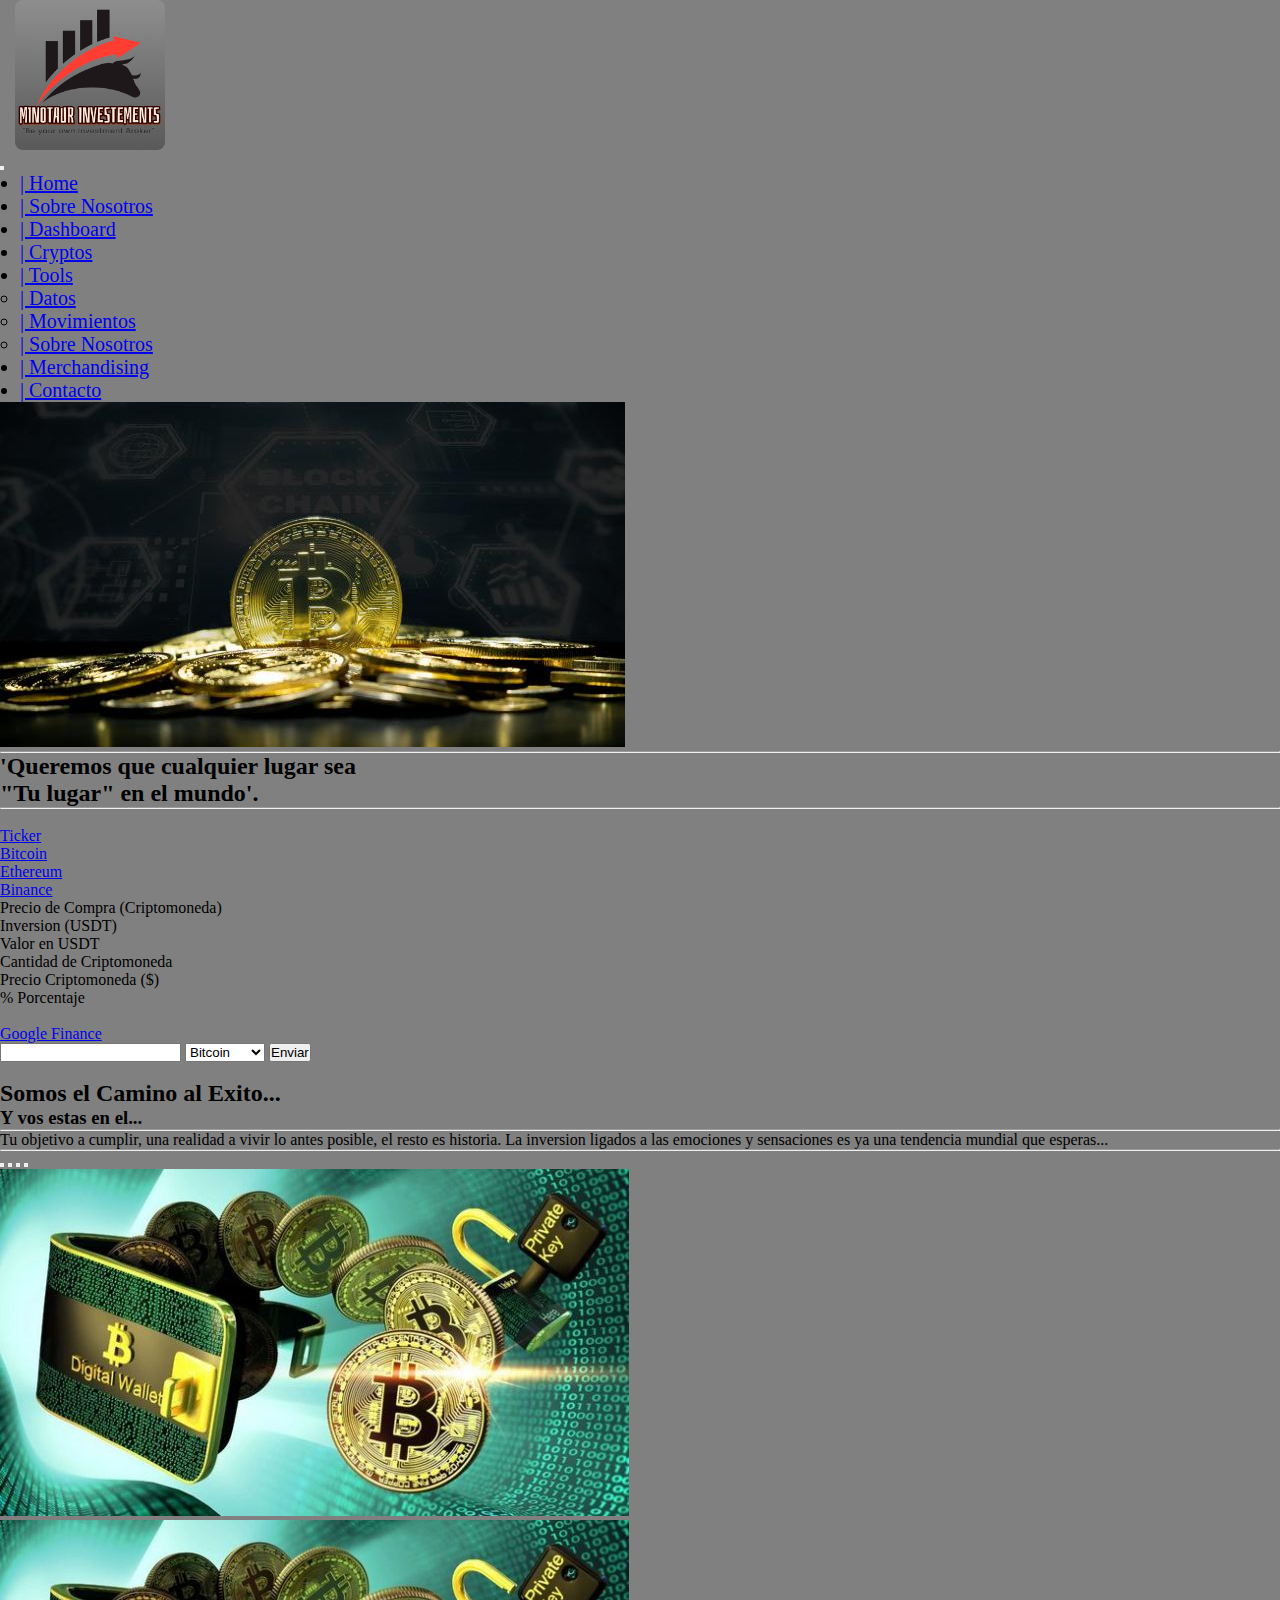
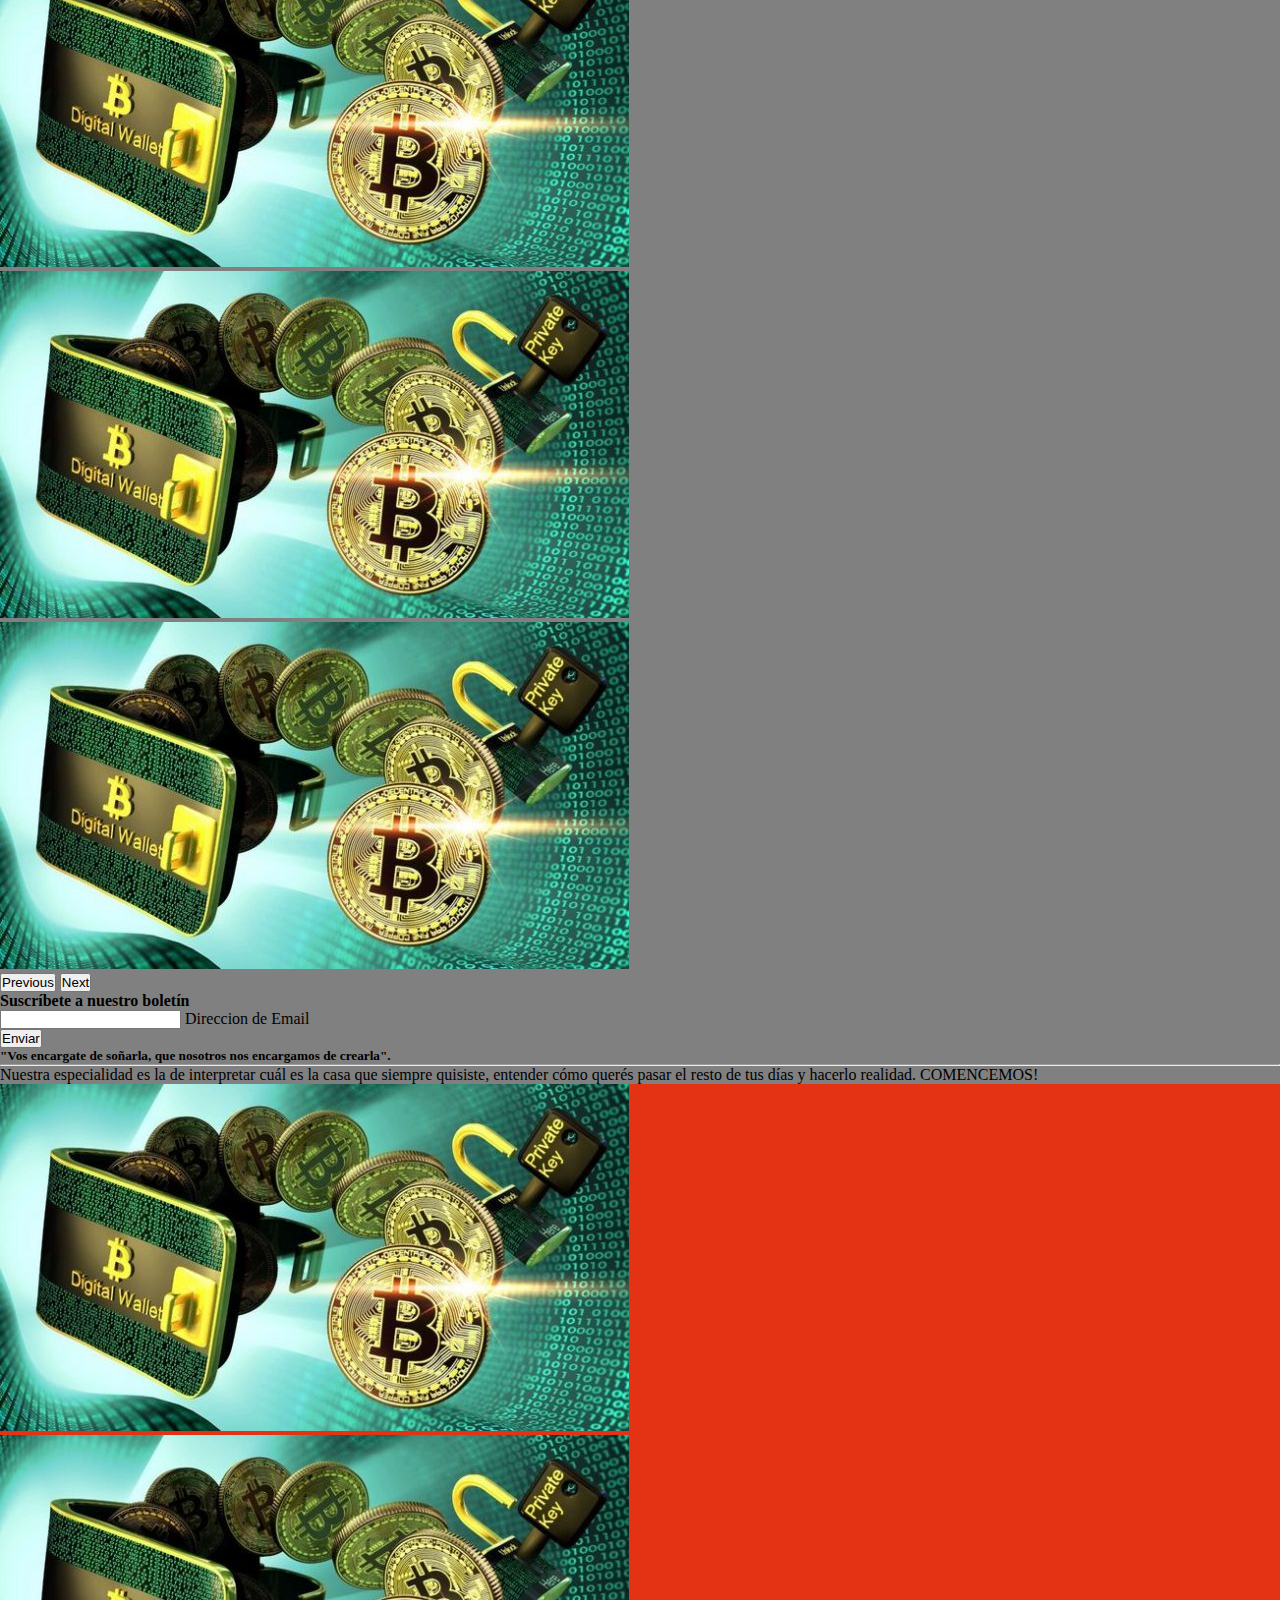
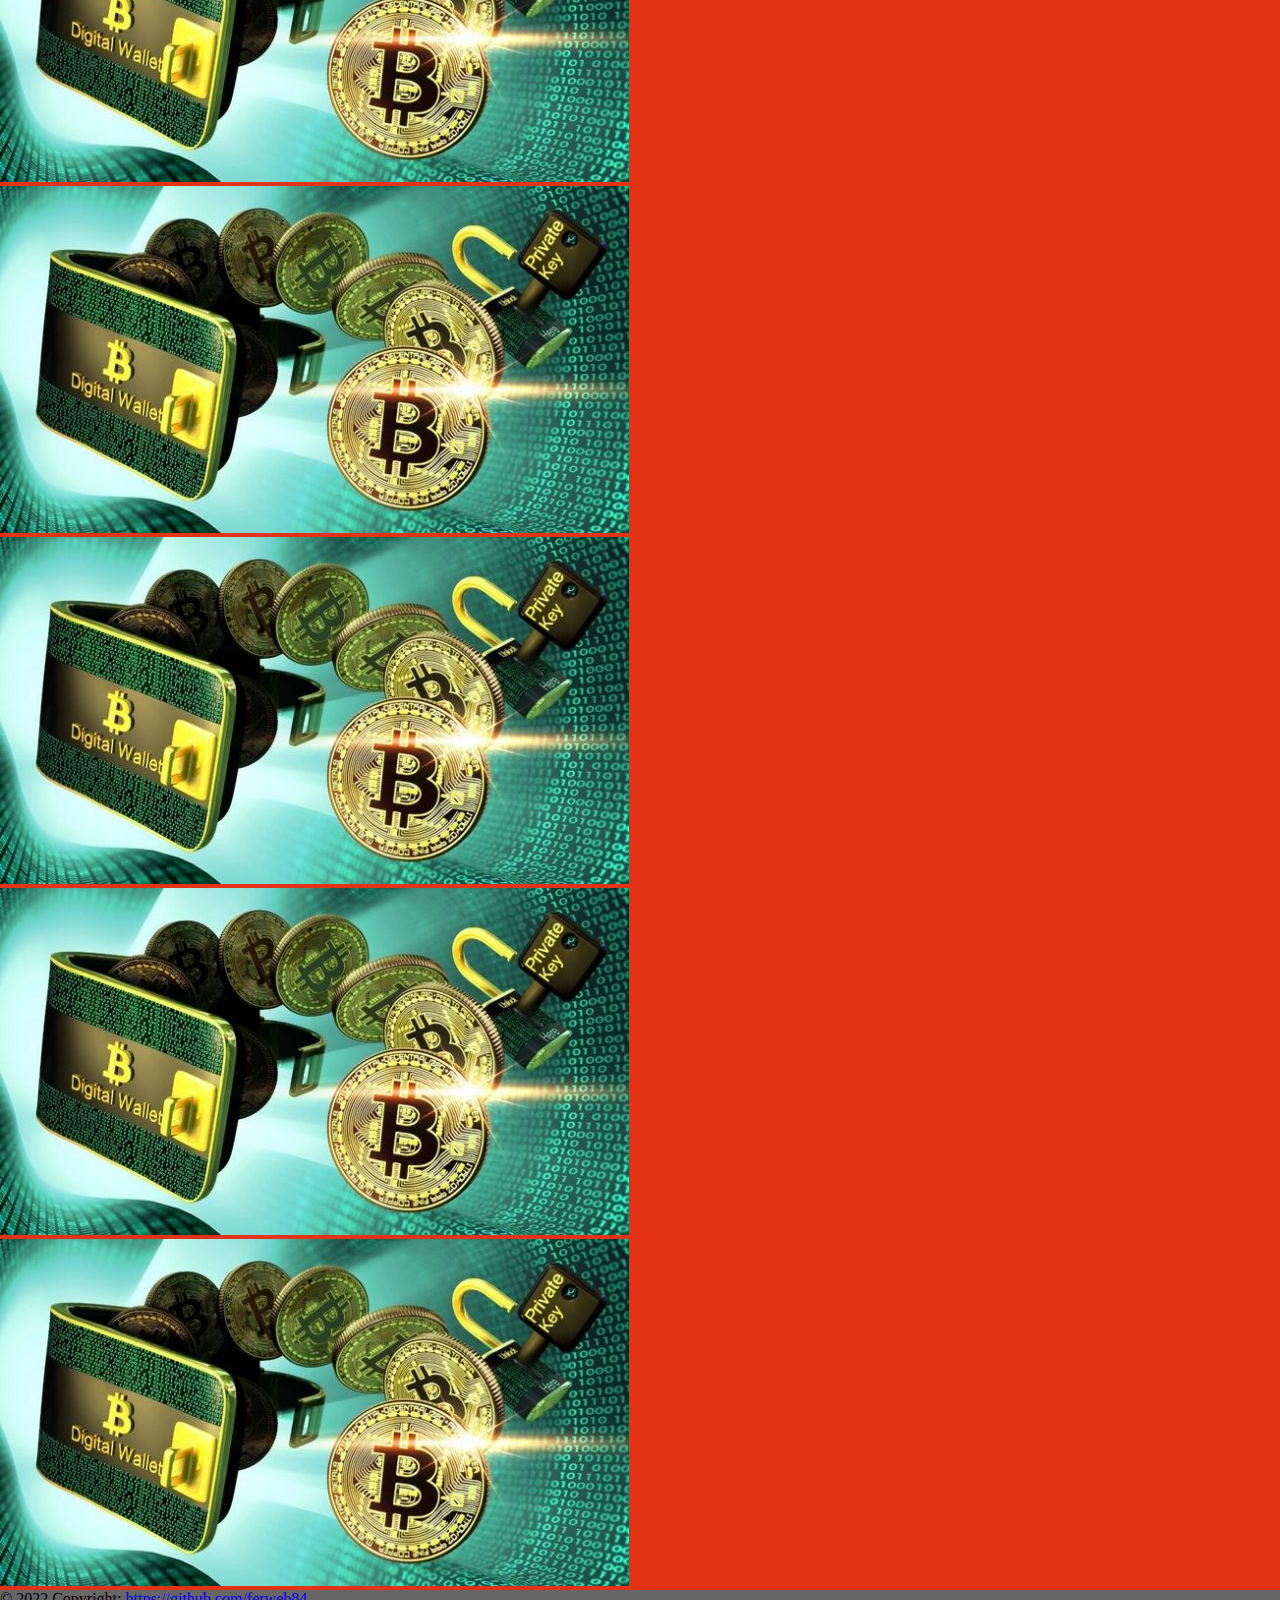
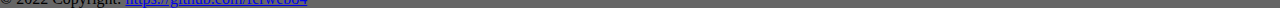
==== commit a78c542c: "arreglandoPagina" ====
--- a/index.html
+++ b/index.html
@@ -46,10 +46,7 @@
             <a class="nav-link active" aria-current="page" href="./index.html">| Home </a>
           </li>
           <li class="nav-item">
-            <a class="nav-link" href="./pages/portfolio.html">| Portfolio Tracker </a>
-          </li>
-          <li class="nav-item">
-            <a class="nav-link" href="./pages/blog.html">| Screener </a>
+            <a class="nav-link" href="./pages/sobreNosotros.html">| Sobre Nosotros </a>
           </li>
           <li class="nav-item">
             <a class="nav-link" href="./pages/blog.html">| Dashboard </a>
@@ -125,37 +122,29 @@
           
         </li>
       </ul>
-<section>
-
-    <div class="container-fluid text-center ">
-      <div class="row row-cols-12">
-        <div class="col">
-          <ul class="list-group list-group-horizontal">
-            <li class="list-group-item d-flex justify-content-between align-items-center">
+
+      <a id="fuentes" href="https://www.google.com/finance/?hl=es">Google Finance</a>
+
+      <form id="formulario" action="">
+        <p id="parrafo"></p>
+        <input type="text" id="texto">
+        <select id="ticker">
+          <option value="1" href="https://www.google.com/finance/quote/BTC-ARS?hl=es">Bitcoin</option>
+          <option value="2">Ethereum</option>
+          <option value="3">Binance</option>
+          <option value="4">Cake</option>
+          <option value="5">Shiba</option>
+          
+        </select>
+        <button id="btn">Enviar</button>
+
+
+      </form>
+
               
-            <div class="dropdown">
-              <a class="btn btn-primary dropdown-toggle" href="#" role="button" data-bs-toggle="dropdown" aria-expanded="false">
-                Ticker
-              </a>
-              <ul class="dropdown-menu">
-                <li><a class="dropdown-item" href="#">Bitcoin</a></li>
-                <li><a class="dropdown-item" href="#">Ethereum</a></li>
-                <li><a class="dropdown-item" href="#">Binance</a></li>
-              </ul>
-          </ul>
-        </div>
-        
-        <div class="col">30000</div>
-        <div class="col">600</div>
-        <div class="col">466,59</div>
-        <div class="col">0.020</div>
-        <div class="col">23329,41</div>
-        <div class="col">-22,24</div>
-      </div>
-    </div>
-  </section>
-
-    <main class="container-fluid p-0 m-0">
+              
+
+<main class="container-fluid p-0 m-0">
       <div class="set row d-flex justify-content-center">
         <div class="col-9">
           <br>
